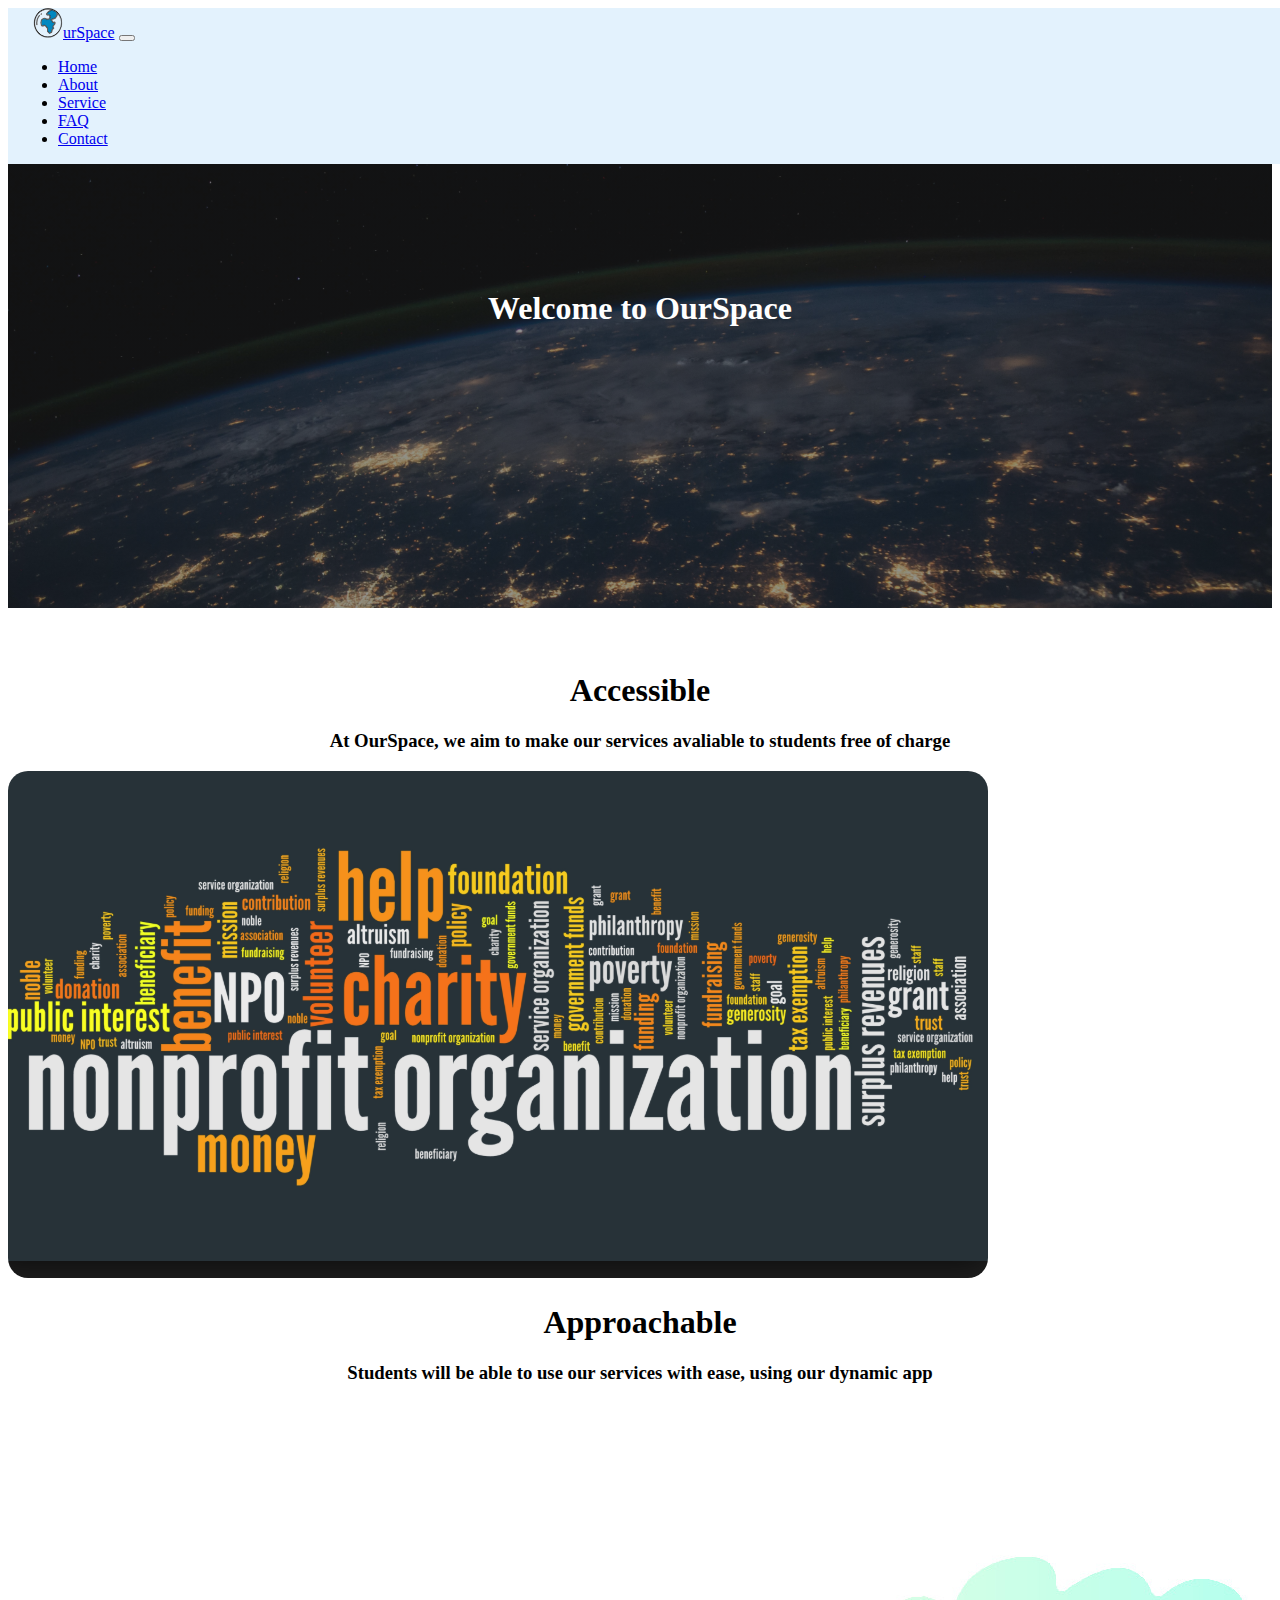
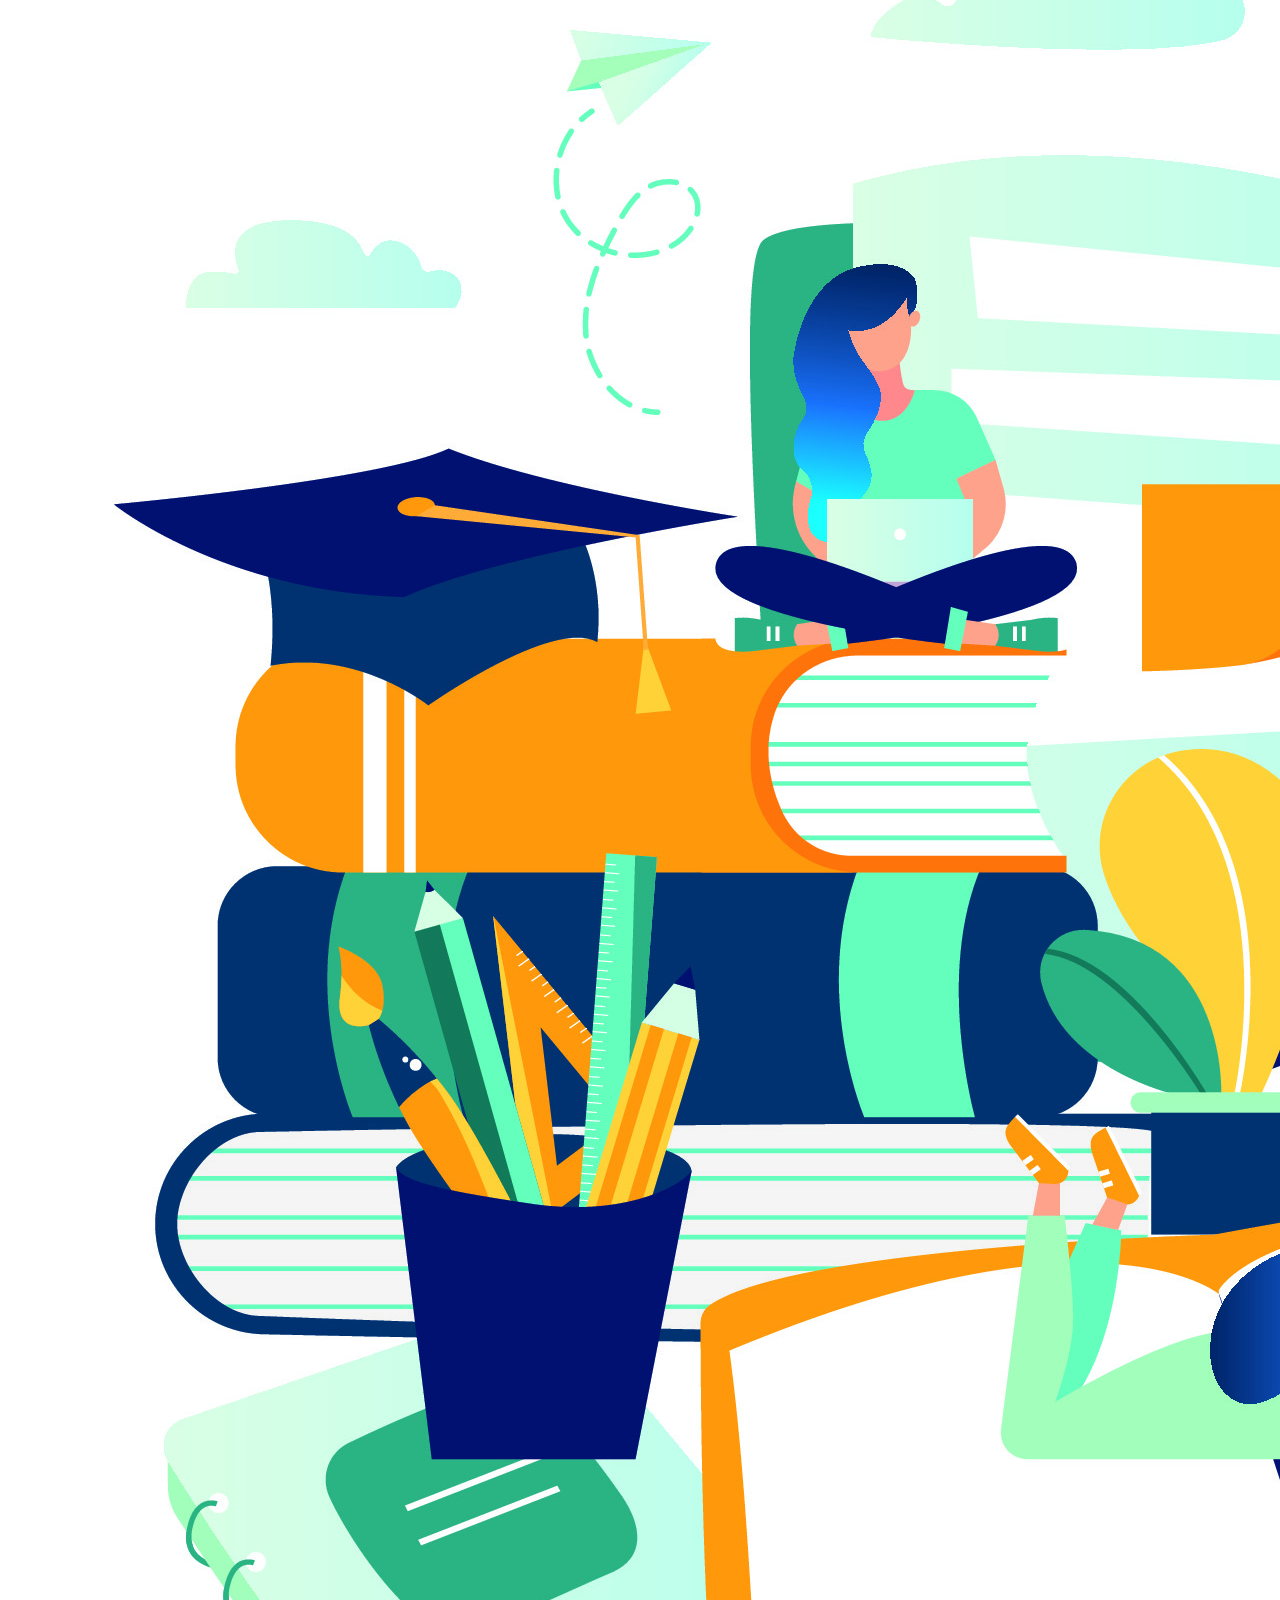
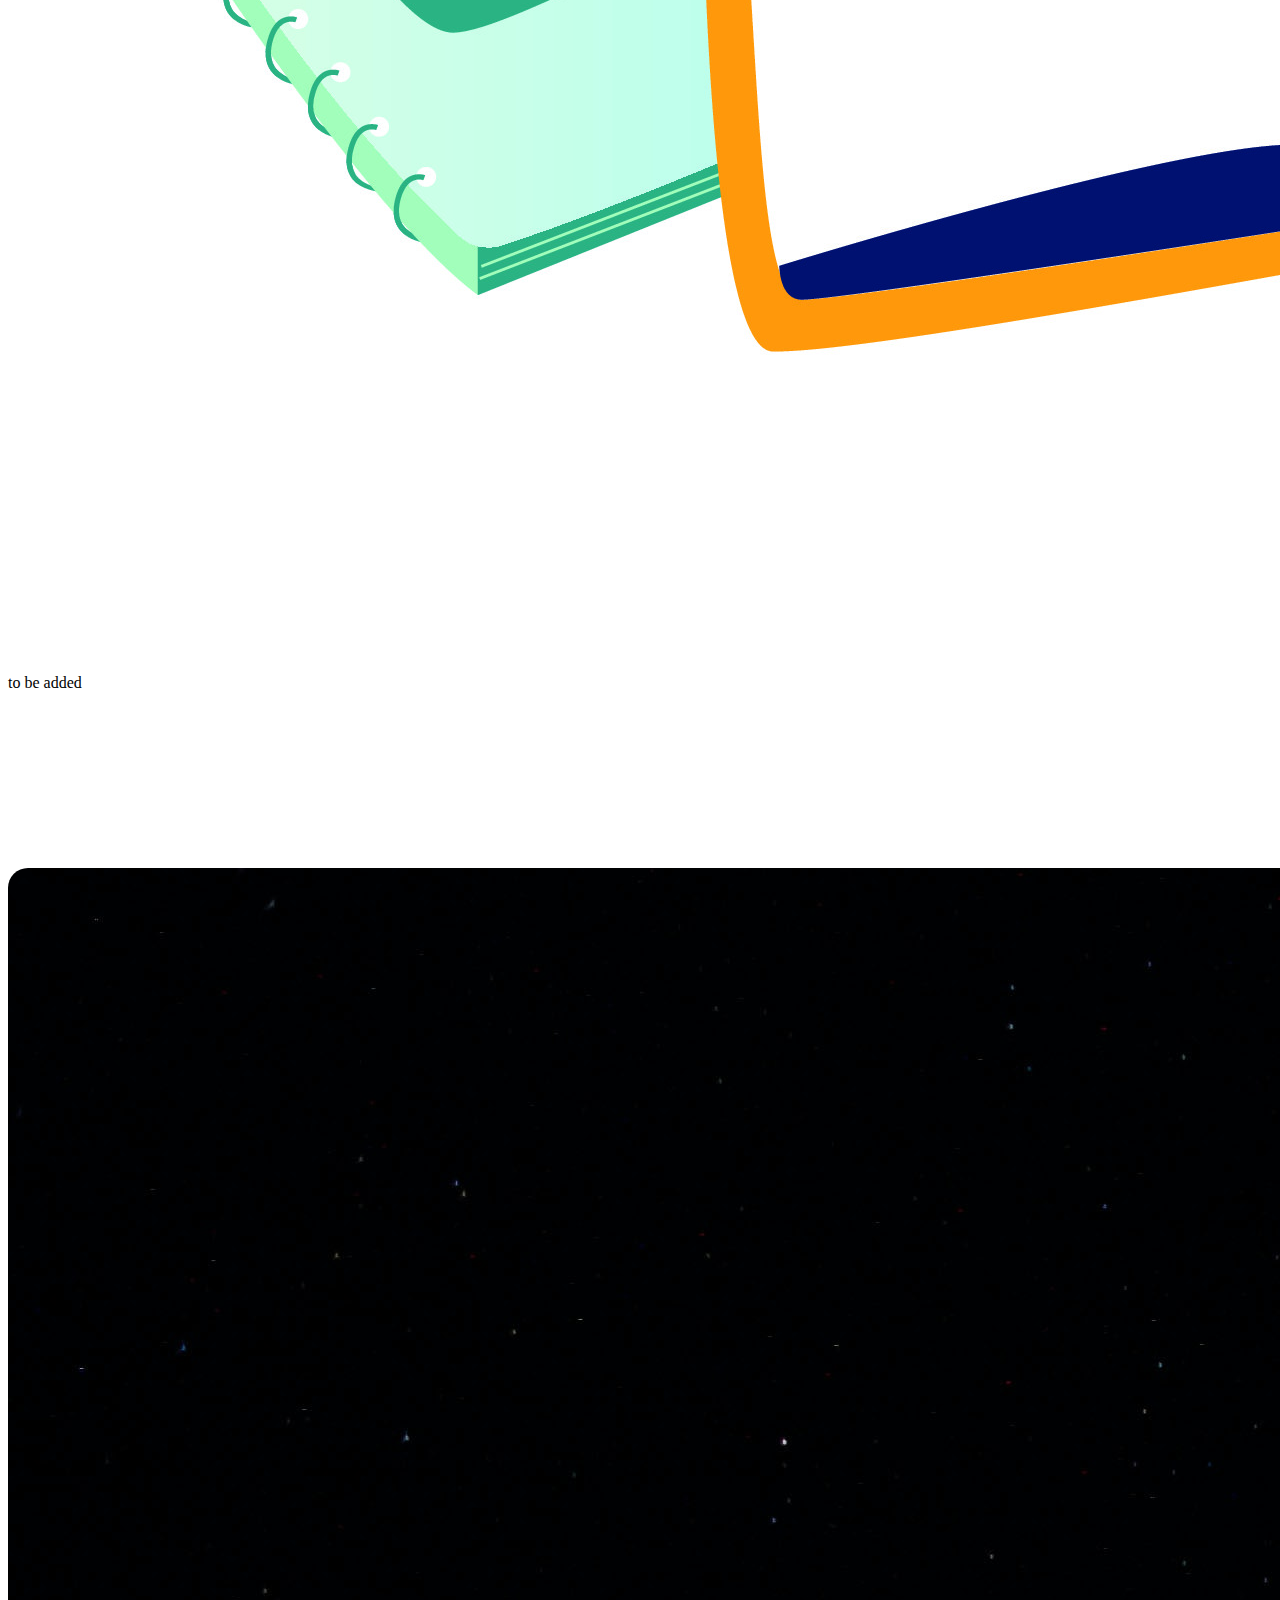
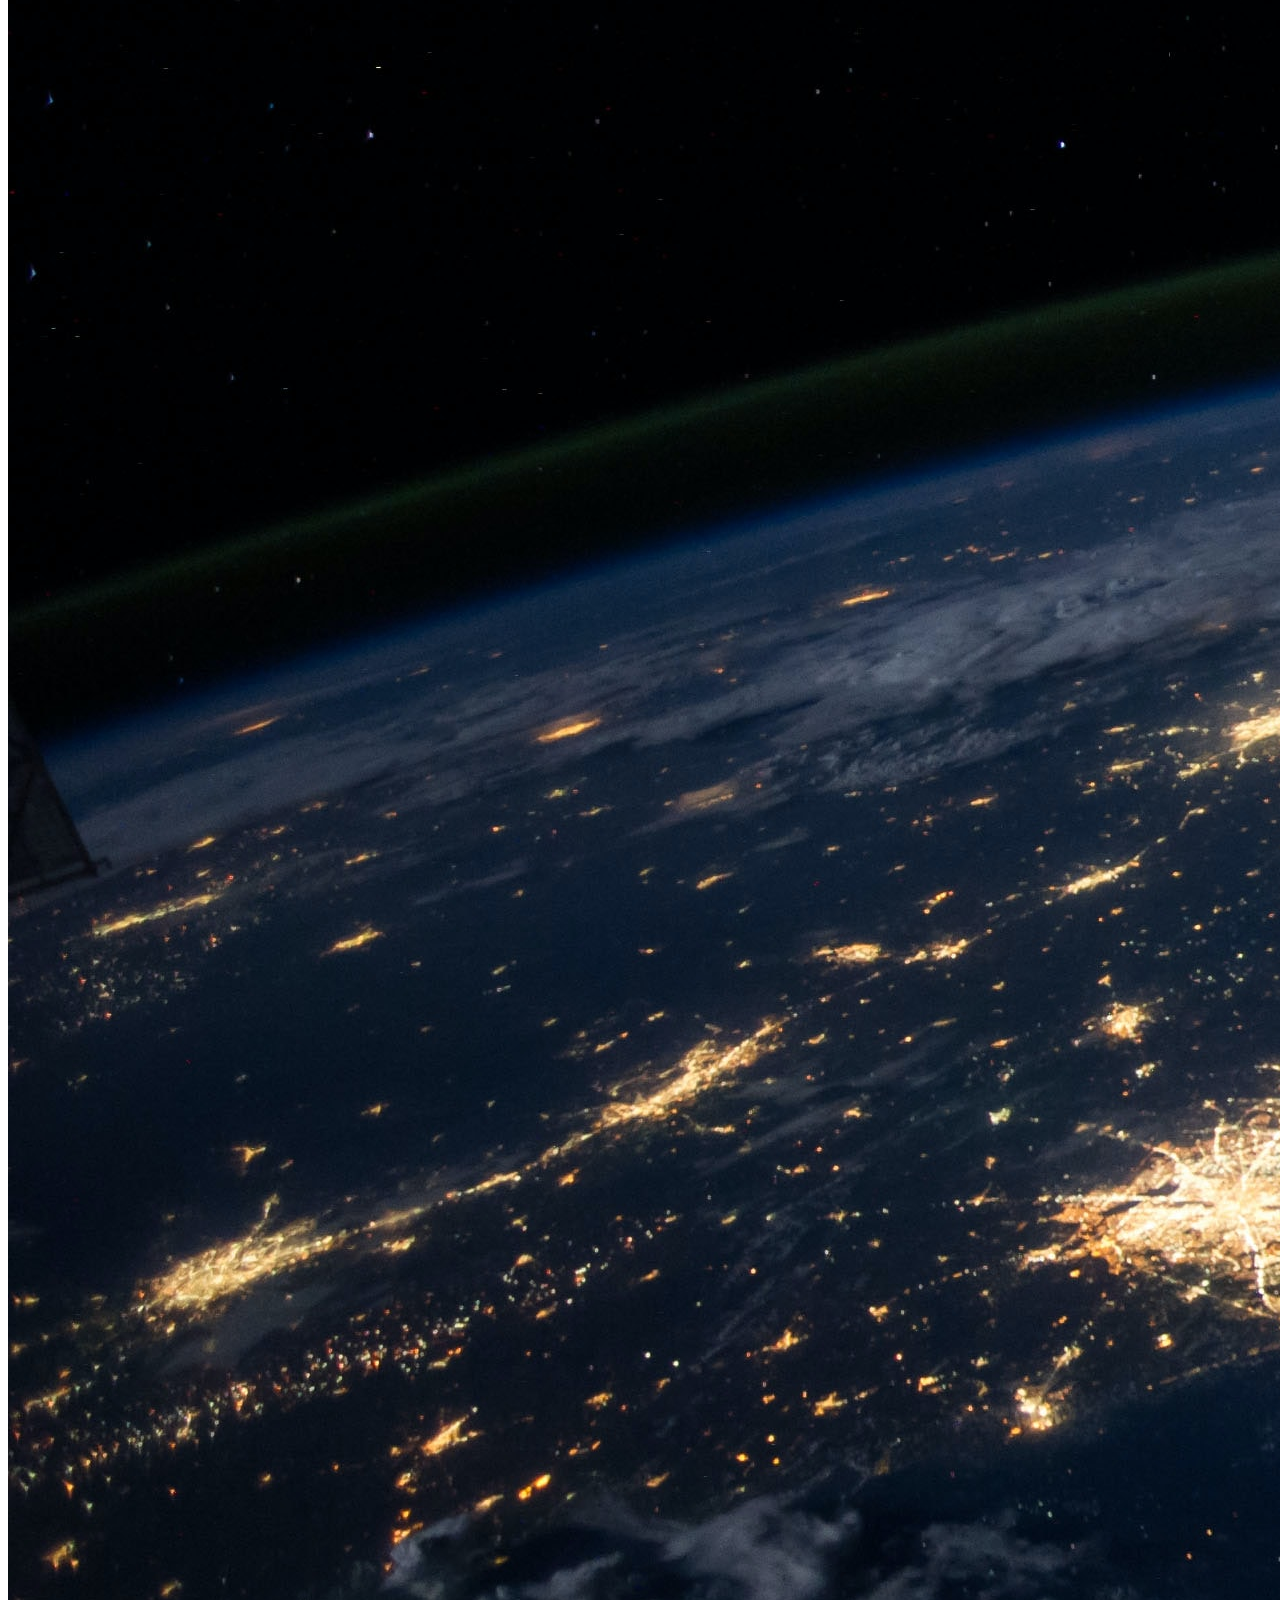
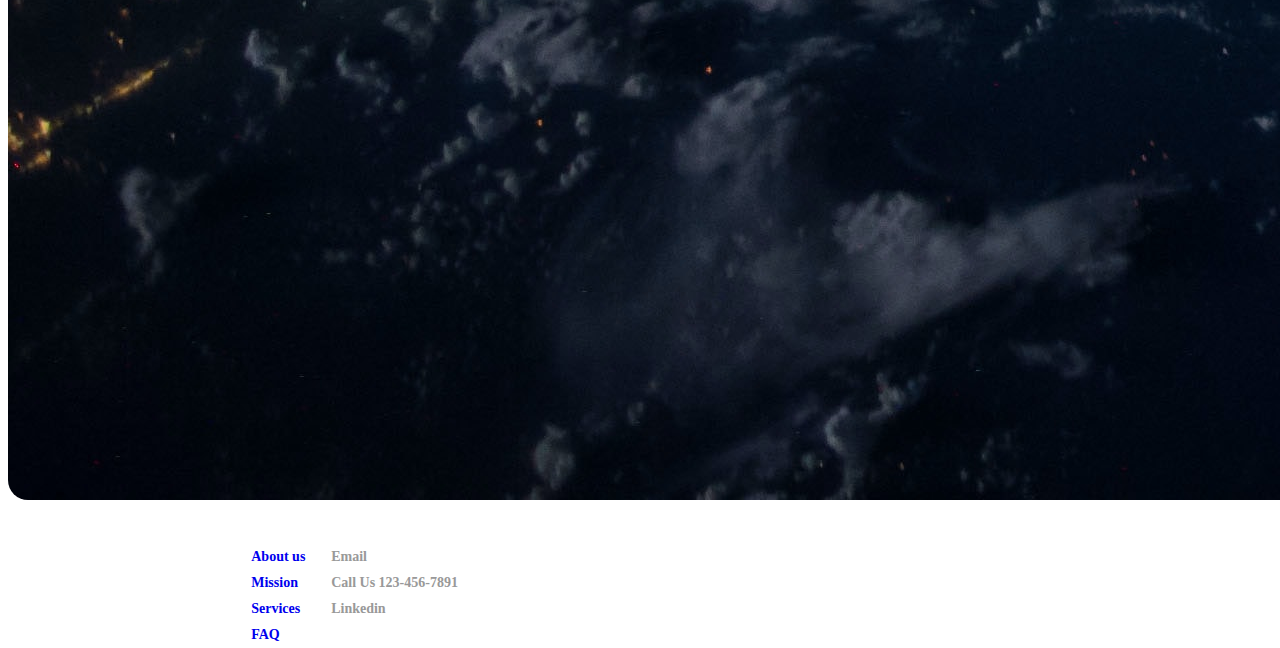
==== index.html @ ae3bbb8b "Logo tests" ====
<!DOCTYPE html>
<html lang="en">
<head>
    <meta charset="UTF-8">
    <meta name="viewport" content="width=device-width, initial-scale=1.0">
    <title>OurSpace</title>  
    <link
    href="https://cdn.jsdelivr.net/npm/bootstrap@5.0.0-beta2/dist/css/bootstrap.min.css"
    rel="stylesheet"
    integrity="sha384-BmbxuPwQa2lc/FVzBcNJ7UAyJxM6wuqIj61tLrc4wSX0szH/Ev+nYRRuWlolflfl"
    crossorigin="anonymous"
/>
<link href="style.css" rel="stylesheet">
<link rel="icon" href="logo.png">

</head>

<body>
<div>
<nav class="navbar navbar-expand-sm navbar-light" style="background-color: #e3f2fd;"> 
    <a href="index.html" class="navbar-brand"><img src="logo.PNG" height=30 width=30 class=ml-10>urSpace</a> <!-- navbar class and navbar-brand are classes in BS--> 

    <button class="navbar-toggler" data-bs-toggle="collapse" data-bs-target="#navbarmenu"> <!-- This button is used when screen size becomes small-->
        <span class="navbar-toggler-icon"></span>
    </button>  

    <div class="collapse navbar-collapse" id="navbarmenu"> <!-- Different parts of the nav bar, put into a div class to make a collapsable menu-->
        <ul class="navbar-nav mr-auto">
            <li class="nav-item"> 
                <a class="nav-link" href="index.html"> Home</a>
            </li>
            <li class="nav-item"> 
                <a class="nav-link" href="about.html"> About</a>
            </li>
            <li class="nav-item"> 
                <a class="nav-link" href="product.html"> Service</a>
            </li>
            <li class="nav-item"> 
                <a class="nav-link" href="FAQ.html"> FAQ</a>
            </li>
            <li class="nav-item"> 
                <a class="nav-link" href="contact.html"> Contact</a>
            </li>
        </ul>
    </div>

</nav>
 
<section class="hero">
    <div class="container-fluid">
        <div class="row">
            <div class="col-xs-12 p-5 text-center center">
                <h1>Welcome to OurSpace</h1>
                <h3></h3>
            </div>
        </div>
    </div>
</section>


<!--
<div class=container>
    <div class="row center logoMain">
        <img src="Globe.png" alt="logo of globe" class="img-fluid">
    </div>
</div>
-->
<div class="container">
    <div class="row mt-4">
        <div class="col-md-6 order-md-2">
            <h1 class="text-center"><strong>Accessible</strong></h1>
            <h3 class="text-center">At OurSpace, we aim to make our services avaliable to students free of charge  </h3>
        </div>
        <div class="col-md-6 order-md-1">
            <img src="non-profit.png" class="img-fluid roundedBorder">
        </div>
    </div>

    <div class="row mt-4">
        <div class="col-md-6 order-md-1">
                <h1 class=text-center><strong>Approachable</strong></h1>
                <h3 class=text-center>Students will be able to use our services with ease, using our dynamic app</h3>
        </div>
            <div class="col-md-6 order-md-2">
                <img src="about.jpg" class="img-fluid roundedBorder">
        </div>
    </div>

    <div class="row mt-4">
        <div class="col-md-6 order-md-2">
            <p class="centerText"> to be added</p>
        </div>
        <div class="col-md-6 order-md-1">
                <img src="Background.jpg" class="img-fluid roundedBorder">
        </div>
    </div>
    
    </div>
    

<script
src="https://cdn.jsdelivr.net/npm/bootstrap@5.0.0-beta2/dist/js/bootstrap.bundle.min.js"
integrity="sha384-b5kHyXgcpbZJO/tY9Ul7kGkf1S0CWuKcCD38l8YkeH8z8QjE0GmW1gYU5S9FOnJ0"
crossorigin="anonymous"
></script> 

<div class="footer">

<div class="container">
    <div class="row mt-4"> 
        <div class="col">
            
            <h1 class="mt-4" style="font-size:100%;" >OurSpace</h1>
            <br>
             <h1> For Students By Students</h1>

        </div>

        <div class="col">
            <h1>Company</h1>
            <ul class="footLink">
                <li><a href="about.html"> About us</a></li>
                <li><a href="about.html"> Mission</a></li>
                <li><a href="product.html"> Services</a></li>
                <li class="mb-2"><a href="FAQ.html"> FAQ</a></li>
            </ul>
        </div>
        <div class="col">
            <h1>Contact</h1>
            <ul>
                <li>Email</li>
                <li>Call Us 123-456-7891</li>
                <li>Linkedin</li>
            </ul>
        </div>


    </div>

</div>

</div>
</div>
</body>


</html>
---- style.css ----
.box{
    border:10px solid black;
}

.ml-10{
    margin-left:25px;
}

.navbar{
    position:fixed;
    width:100%;
    z-index:1;
}

#navbarmenu {
    padding-left: 10px;
}

.hero {
    color: white;  
    width: 100%;
    height: 600px;
    background: linear-gradient(rgba(36, 36, 36, 0.5), rgba(36, 36, 36, 0.5)),
        url("Background.jpg");
    background-repeat: no-repeat;
    background-position: center;
    background-size: cover;
    background-attachment: fixed;
    margin-bottom: 4rem;
    display: flex;
    justify-content: center;
    align-items: center;
}

.center{
    display: block;
    margin-left: auto;
    margin-right: auto;
    
}

.text-center {
    text-align:center
    
}

.logoMain {
    width: 30%;
}

.imageSize{
    width:50%;
}

.centerText {
    padding-top:10rem;
    padding-bottom:10rem;
}

.roundedBorder {
    border-radius: 20px;
}

/* Beginning of footer code */
.footer { /* Reference link for footer code (CSS & HTML: https://codepen.io/hari2609/pen/MWYVeGm */
    position: relative;
    width: 100%;
    background-color: rgb(69, 69, 85);    
    height: 20%;
}

.footer .col {
    float: left;
    box-sizing: border-box;
    -webkit-box-sizing: border-box;
    -moz-box-sizing: border-box;
    padding: 0px, 20px, 20px, 20px;
}

.footer .col h1 {
    margin-top: 15px;
    padding: 0;
    font-family: inherit;
    font-size: 12px;
    line-height: 17px;
    padding: 0px, 20px, 20px, 20px;
    color: white;
    font-weight: normal;
    text-transform: uppercase;
    letter-spacing:.25em;
}

.footer .col ul {
    list-style-type: none;
    margin: 0;
    padding: 0;
    display: inline-block;
    text-align: left;
}

.footer .col ul li {
    color: #999999;
    font-size: 14px;
    font-family: inherit;
    font-weight: bold;
    padding: 5px 0px 5px 0px;
    cursor: pointer;
    transition: .2s;
    -webkit-transition: .2s;
    -moz-transition: .2s;
}

.bottomMargin {
    margin-bottom: 15px
}

.footer .col ul li:hover {
    color: #ffffff;
    transition: .1s;
    -webkit-transition: .1s;
    -moz-transition: .1s;
} 
/* End of footer code */

/* About Section */

/* our Mission Section */
.mission {
    color:white;
    width: 100%;
    height: 600px;
    background: linear-gradient(rgba(36, 36, 36, .7), rgba(36, 36, 36, .75)),
        url("mission.jpg");
    /*display:flex;
    justify-content: center;
    align-items:center;*/

}

.text-pad{
    padding-top:225px;
  
}

.nav-pad{
    padding-top:50px;
}

.text {
    font-size: 20px;
}


.portrait{
    position:relative;
    display:block;
    width: 300px;
    height:300px;
    border-radius: 50%;
    transition: .5s ease;
    margin-left:auto;
    margin-right:auto;
}

  .img-container{
    position:relative;
    display:inline-block;
    margin-left:25px;

  }
  .img-container img{
    display:block;
}
   .img-container .overlay{
    position:absolute;
    border-radius: 50%;
    top:0;
    left:0;
    width:100%;
    height:100%;
    background:rgb(0,170,170);
    opacity:0;
    transition:opacity 500ms ease-in-out;
    margin-left:auto;
    margin-right:auto;
  }
  .img-container:hover .overlay{
    opacity:.8;
  }
  .overlay span{
    position:absolute;
    top:50%;
    left:50%;
    transform:translate(-50%,-50%);
    color:#fff;
  }


.servicesHeader {
    width: auto;
    height: auto;
    padding-top: 11px;
    text-align: center;
    font-family: EuclidCircular,sans-serif;
    font-weight: 600;
    text-transform: uppercase;
    color: #ddd;
    font-size: 75px;
}

.title {
    font-family: EuclidCircular, sans-serif;
    text-transform: uppercase;
    font-size: 30px;
    font-weight: 550;
    display: block;
    text-align: center;
    color:dimgray;
    padding-top:100px;
}

.servicesText {
    text-align: center;
    font-size: 20px;
    font-family: EuclidCircular, sans-serif;
    max-width: 600px;
    margin: 0 auto 15px;
    width: 60%;
    padding: 10px;
}

.footLink li a{
    text-decoration:none;

}

.centerTextHorizontal {
    text-align: center;
}

.servicesImage {
    width:200px;
    height:auto;
    border-radius:10%;
    
}

.servicesImageSizing {
    width: 550px;
    height: auto;
}

.faq-image{
    height:auto;
    width:400px;
    margin-left: auto;
    margin-right: auto;
}

.servicesImageLarge {
    width:100%;
    height: auto;
    margin-left:auto;
    margin-right:auto;
    display: block;
}

.servicesPaddingTop {
    padding-top: 75px;
}

.contact{
    background: -webkit-linear-gradient(left, #9ebbdf, #7cc5da);
}
.contact-form{
    background: #fff;
    margin-top: 10%;
    margin-bottom: 5%;
    width: 70%;
}
.contact-form .form-control{
    border-radius:1rem;
}
.contact-image{
    text-align: center;
}
.contact-image img{
    border-radius: 6rem;
    width: 11%;
    margin-top: -3%;
    transform: rotate(29deg);
}
.contact-form form{
    padding: 14%;
}
.contact-form form .row{
    margin-bottom: -7%;
}
.contact-form h3{
    margin-bottom: 8%;
    margin-top: -10%;
    text-align: center;
    color: #0062cc;
}
.contact-form .btnContact {
    width: 50%;
    border: none;
    border-radius: 1rem;
    padding: 1.5%;
    background: #dc3545;
    font-weight: 600;
    color: #fff;
    cursor: pointer;
    text-align: left
}

.btnContactSubmit {
    width: 50%;
    border-radius: 1rem;
    padding: 1.5%;
    color: #fff;
    background-color: #0062cc;
    border: none;
    cursor: pointer;
    text-align: left;
}

h2 {
    font-family: Arial, Verdana;
    font-weight: 800;
    font-size: 2.5rem;
    color: #091f2f;
    text-transform: uppercase;
    text-align: left;
}

.accordion-section .panel-default > .panel-heading {
    border: 0;
    background: #f4f4f4;
    padding: 0;
}

.accordion-section .panel-default .panel-title a {
    display: block;
    font-style: italic;
    font-size: 1.5rem;
}

.accordion-section .panel-default .panel-title a:after {
    font-family: 'FontAwesome';
    font-style: normal;
    font-size: 3rem;
    content: "\f106";
    color: #1f7de2;
    float: right;
    margin-top: -12px;
}

.accordion-section .panel-default .panel-title a.collapsed:after {
    content: "\f107";
}

.accordion-section .panel-default .panel-body {
    font-size: 1.2rem;
}

.arrow{
    padding-top:30px;
    width:5%;
    height:5%;
}

.hover-text{
    display:inline-block;
    font-size: 12px;
    font-family:sans-serif;
}
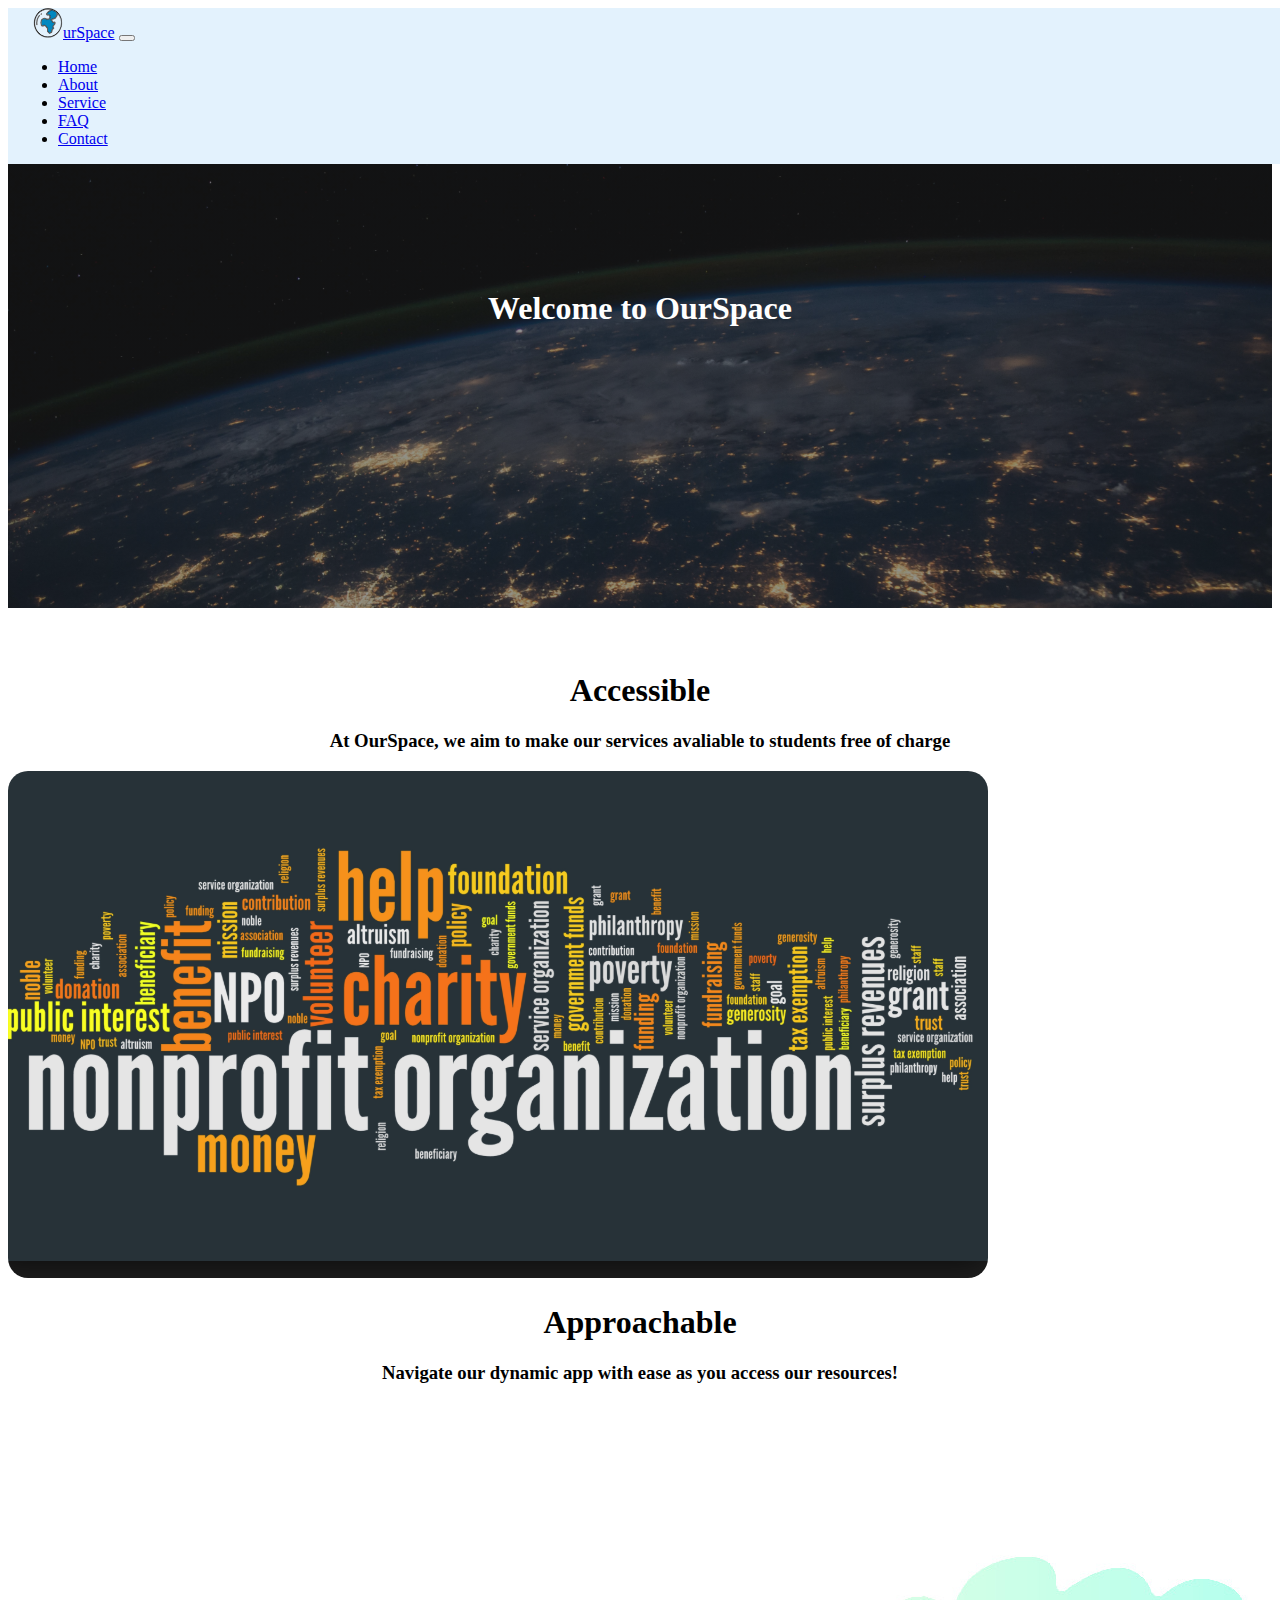
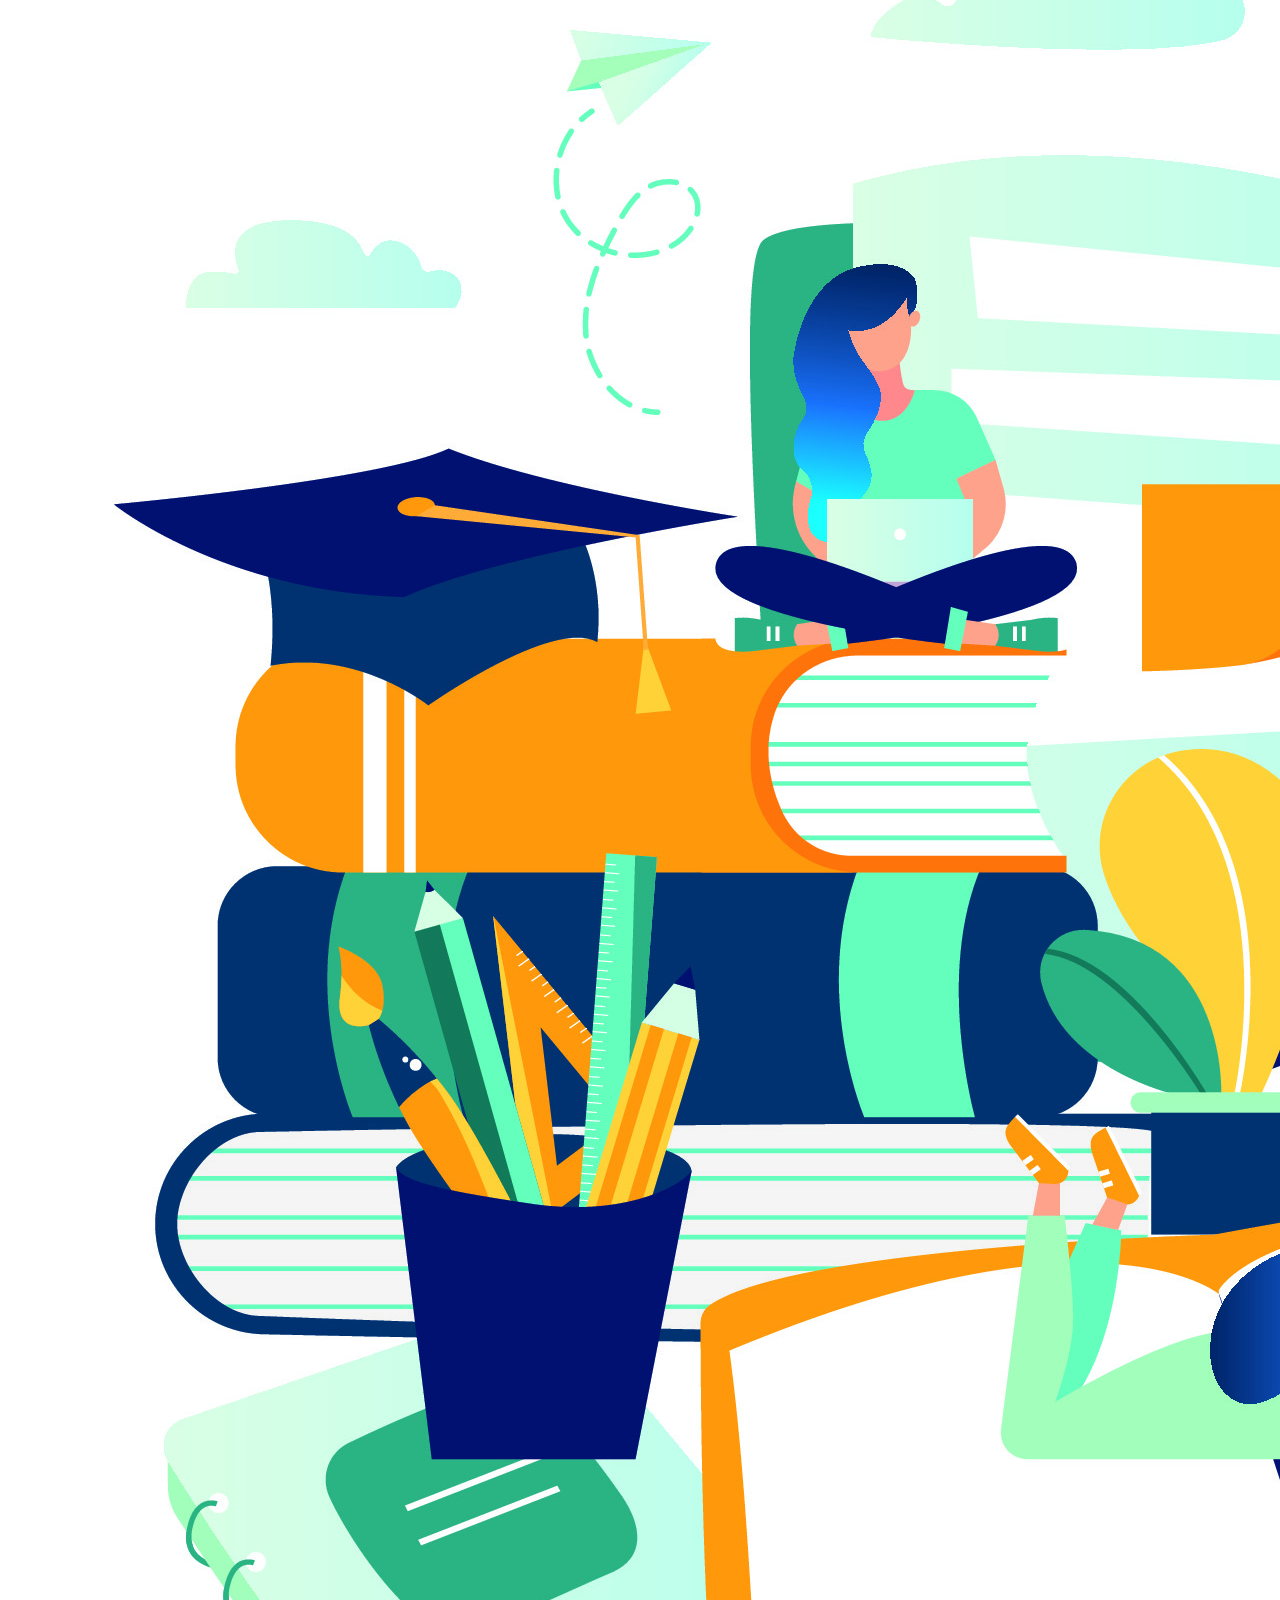
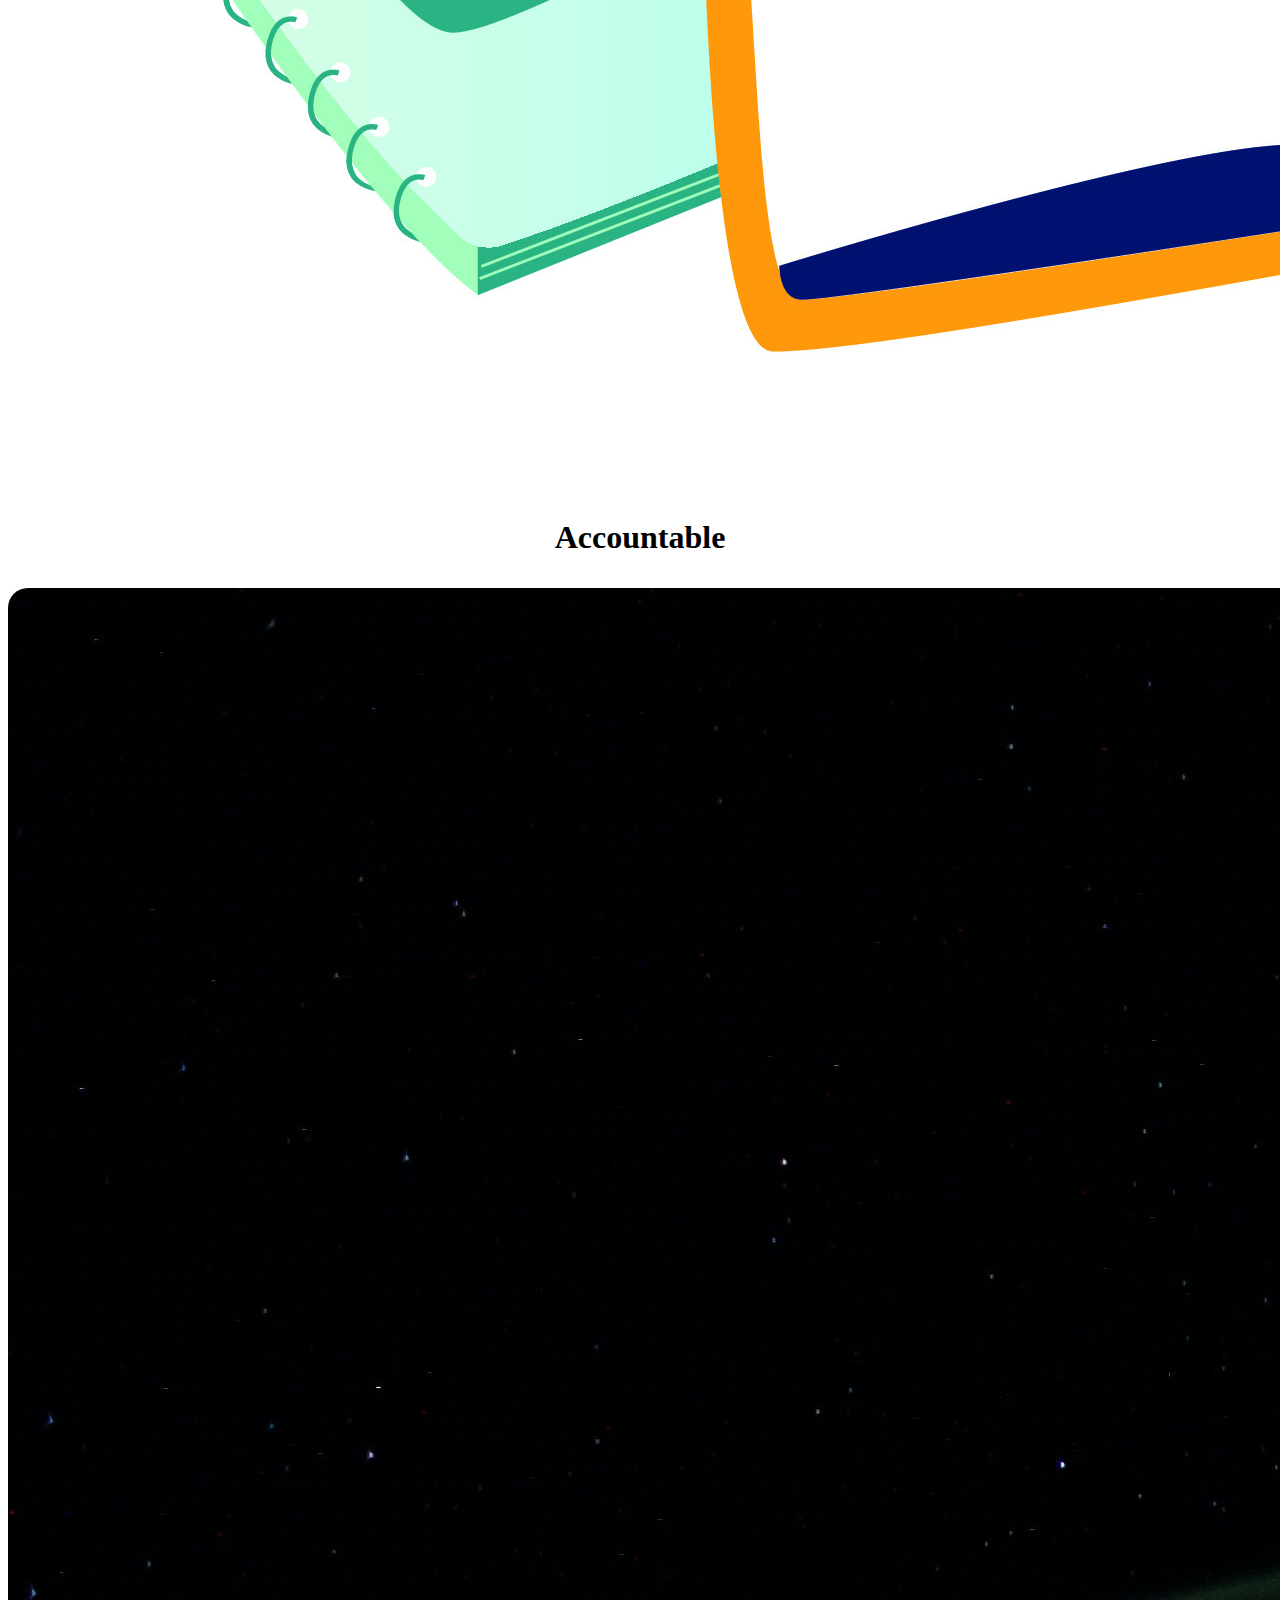
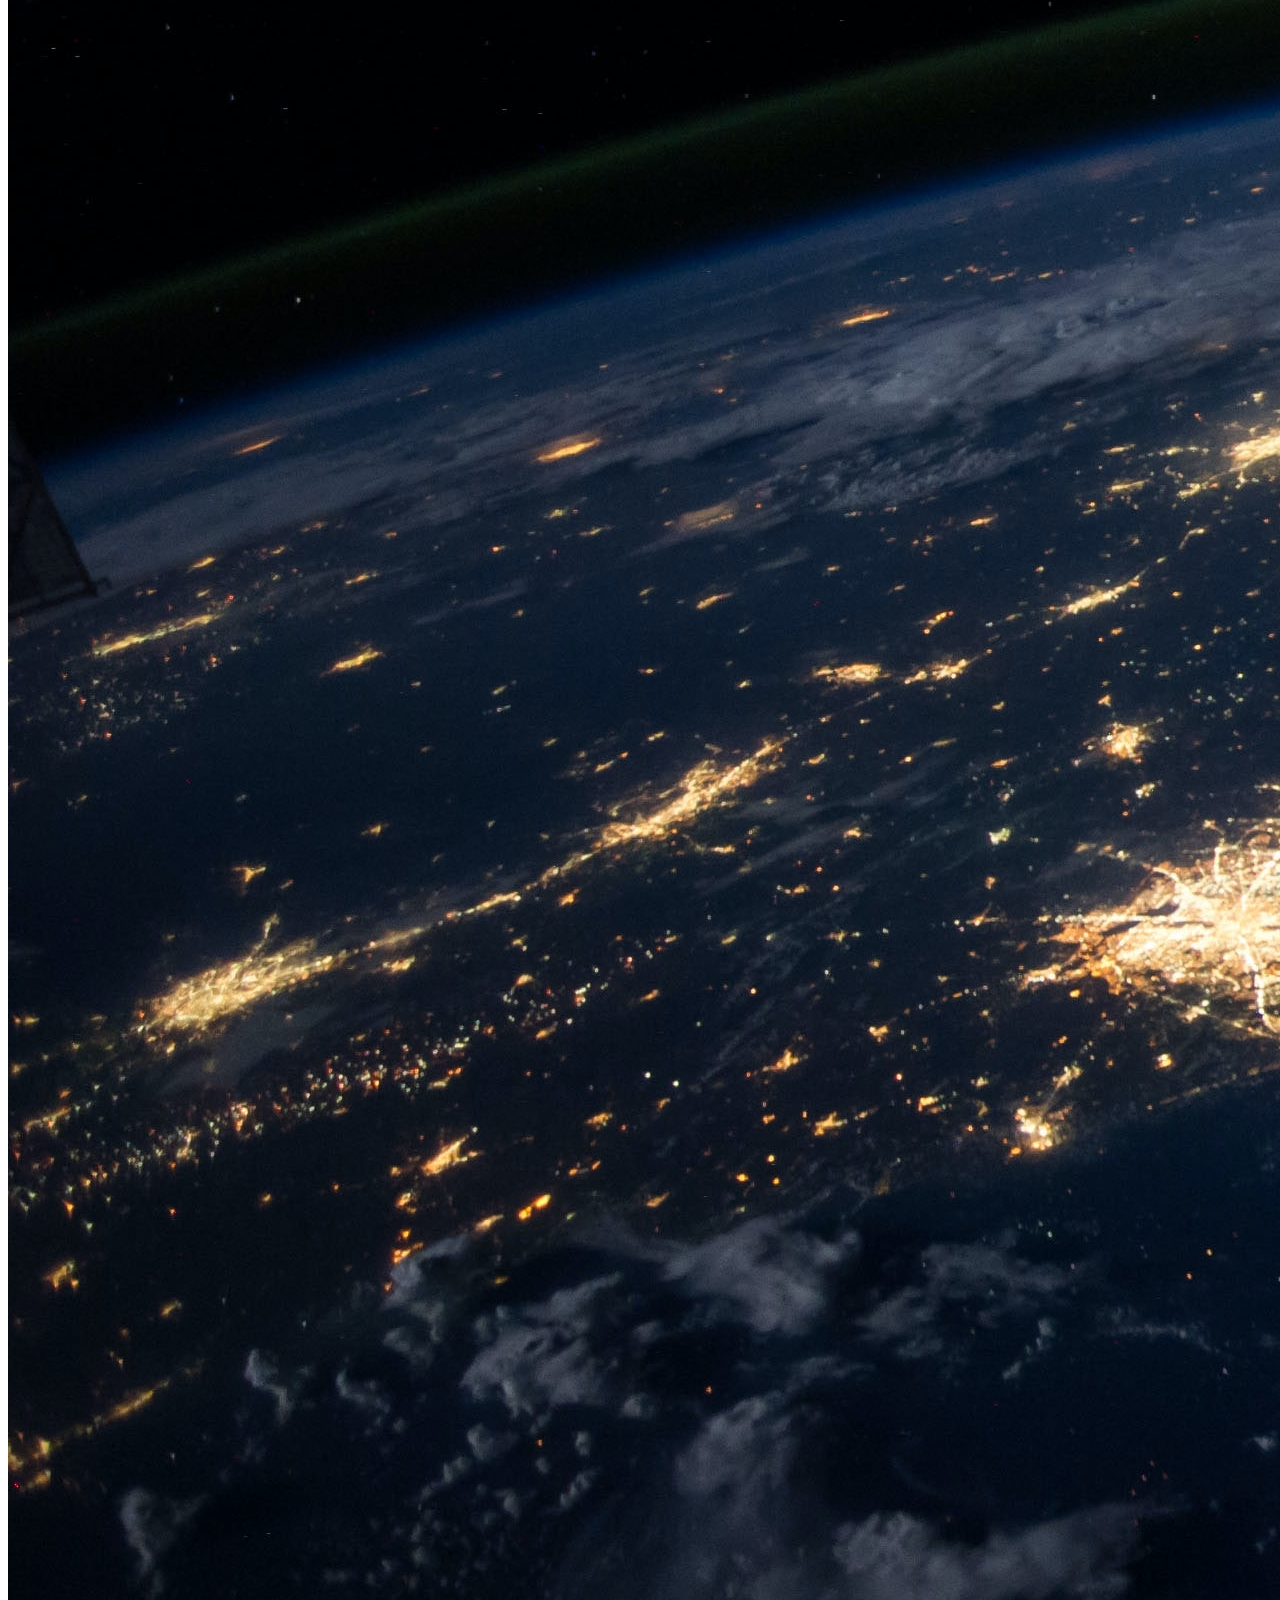
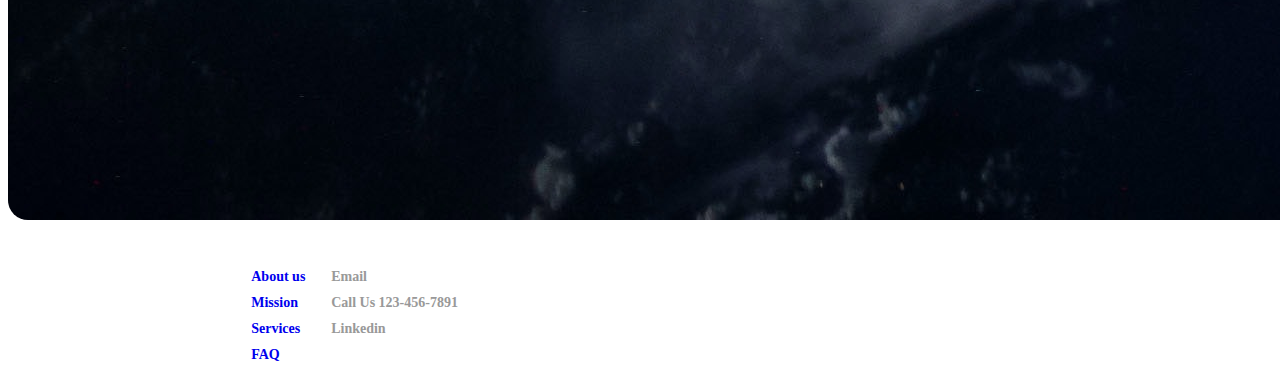
==== commit 6bb93b79: "." ====
--- a/index.html
+++ b/index.html
@@ -11,7 +11,7 @@
     crossorigin="anonymous"
 />
 <link href="style.css" rel="stylesheet">
-<link rel="icon" href="logo.png">
+<link rel="icon" href="logo.PNG">
 
 </head>
 
@@ -79,7 +79,7 @@
     <div class="row mt-4">
         <div class="col-md-6 order-md-1">
                 <h1 class=text-center><strong>Approachable</strong></h1>
-                <h3 class=text-center>Students will be able to use our services with ease, using our dynamic app</h3>
+                <h3 class=text-center>Navigate our dynamic app with ease as you access our resources!</h3>
         </div>
             <div class="col-md-6 order-md-2">
                 <img src="about.jpg" class="img-fluid roundedBorder">
@@ -88,7 +88,8 @@
 
     <div class="row mt-4">
         <div class="col-md-6 order-md-2">
-            <p class="centerText"> to be added</p>
+            <h1 class="text-center"><strong>Accountable</strong></p>
+            <h3 class="text-center"> </h3>
         </div>
         <div class="col-md-6 order-md-1">
                 <img src="Background.jpg" class="img-fluid roundedBorder">
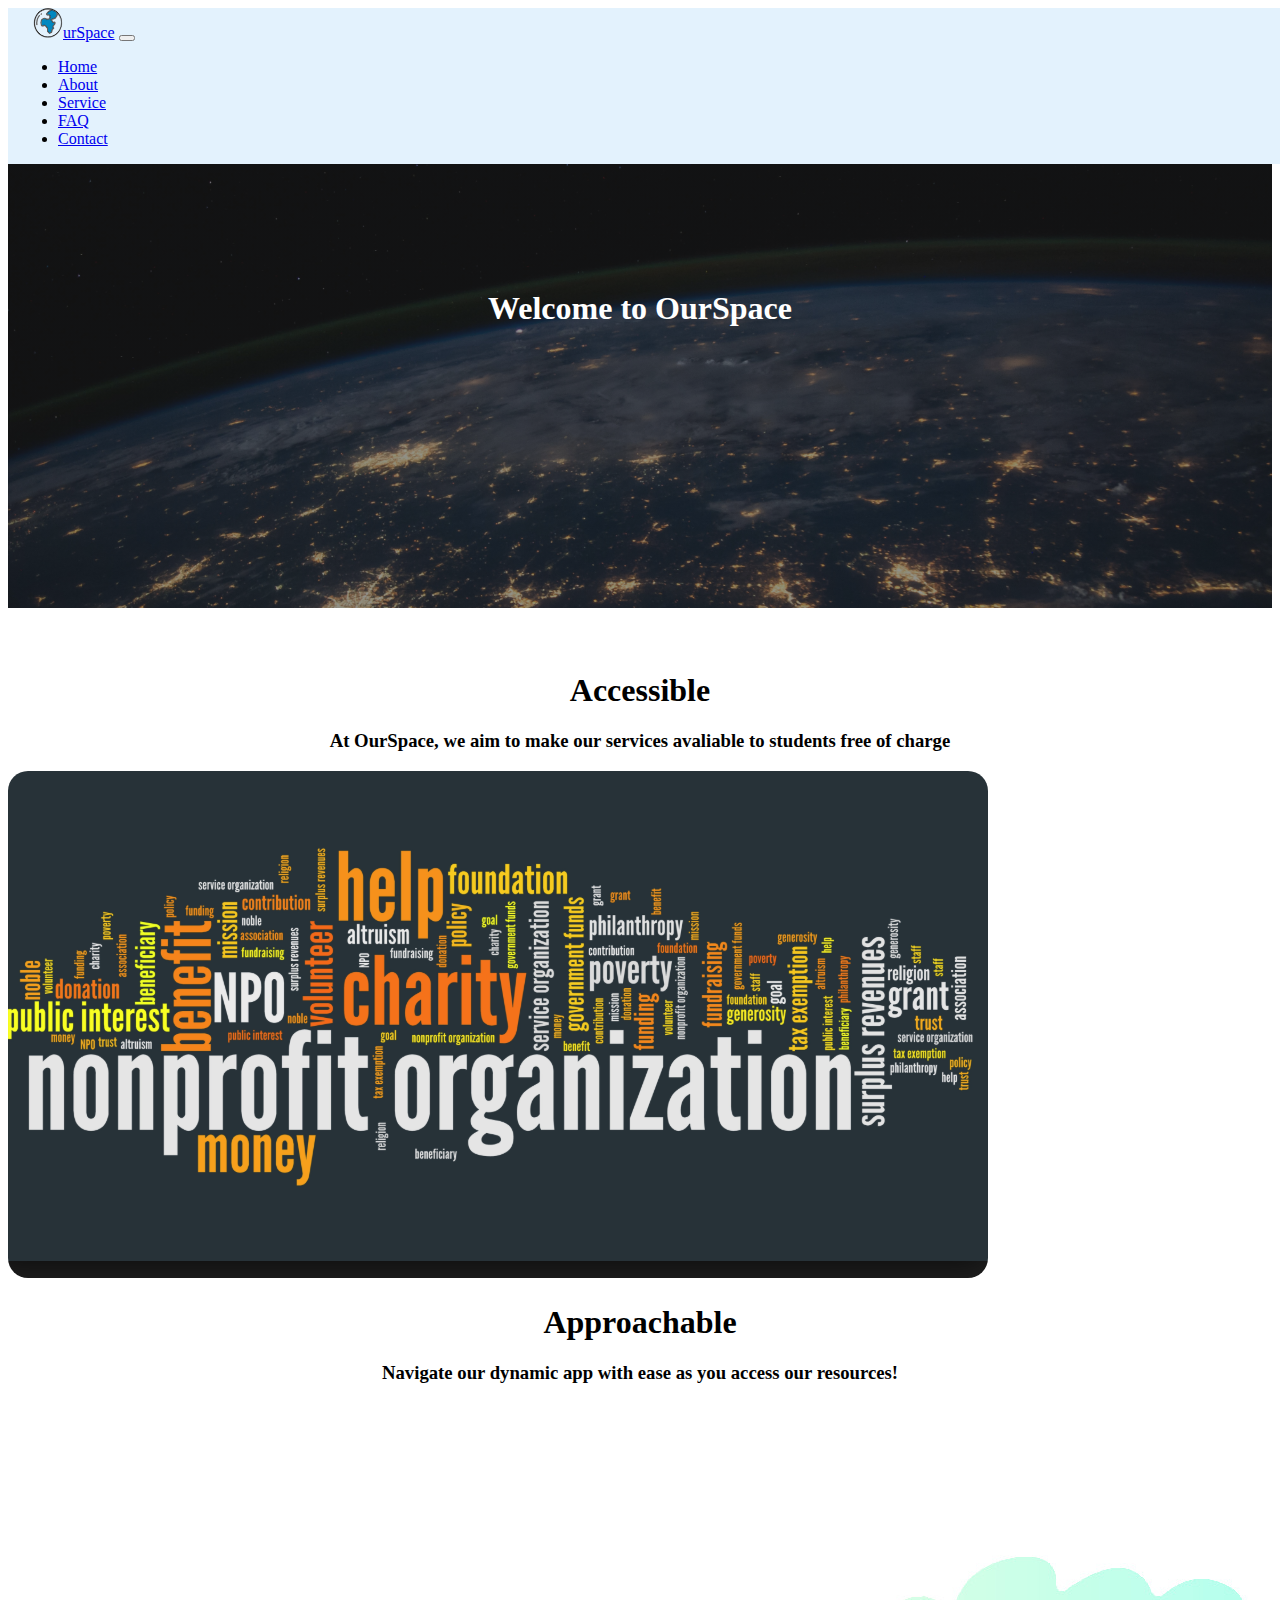
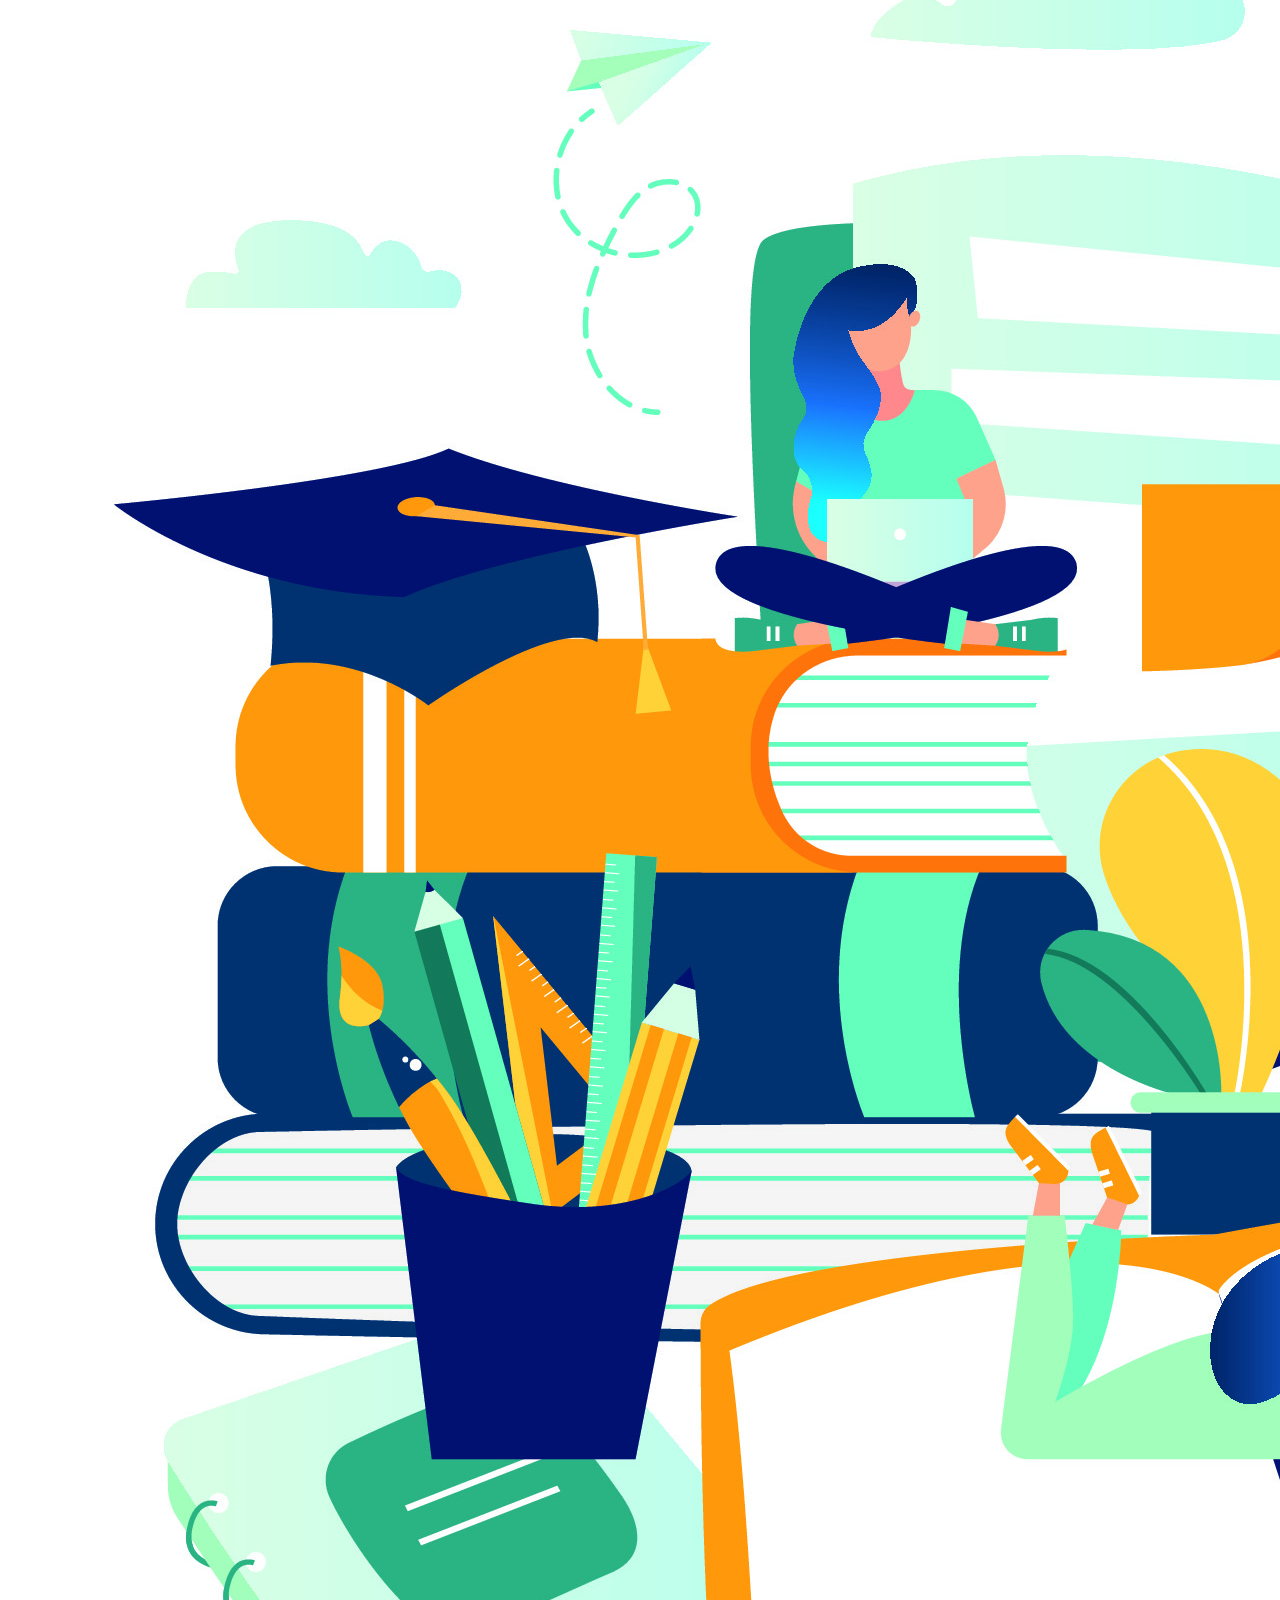
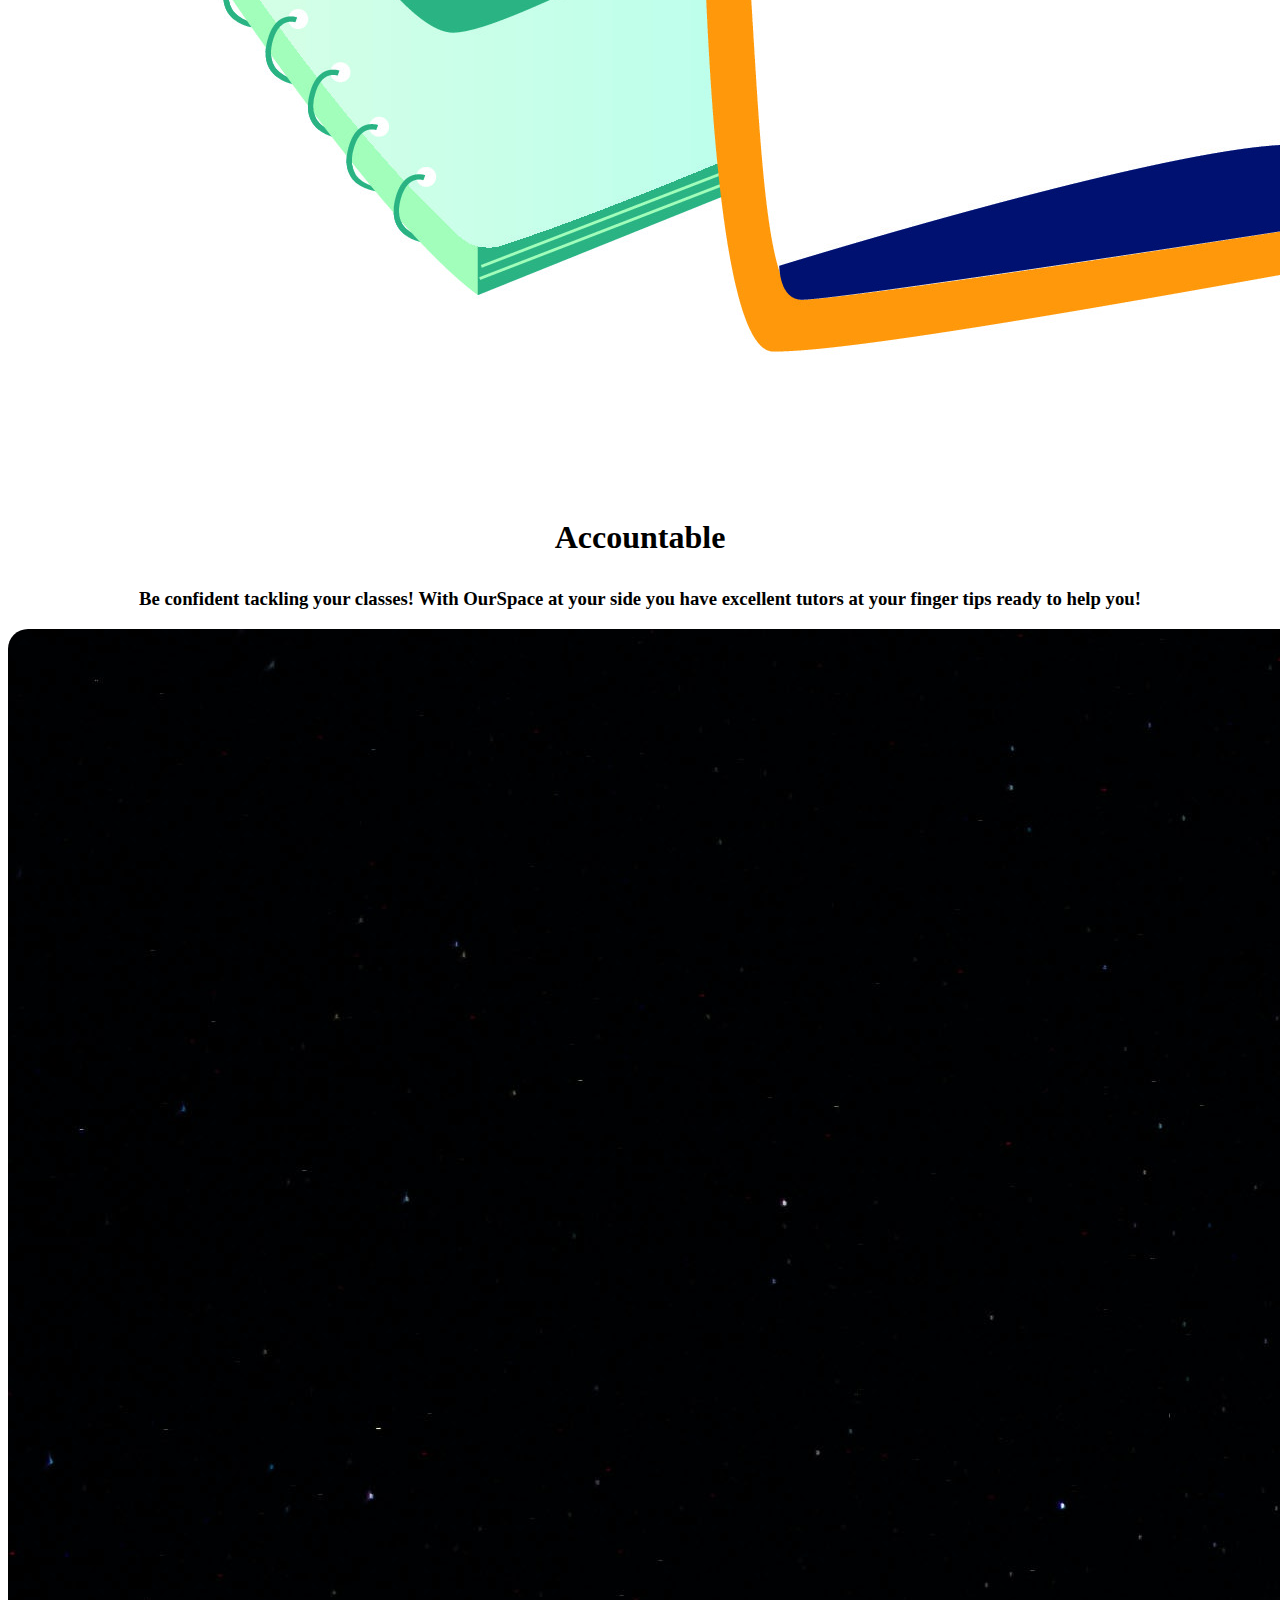
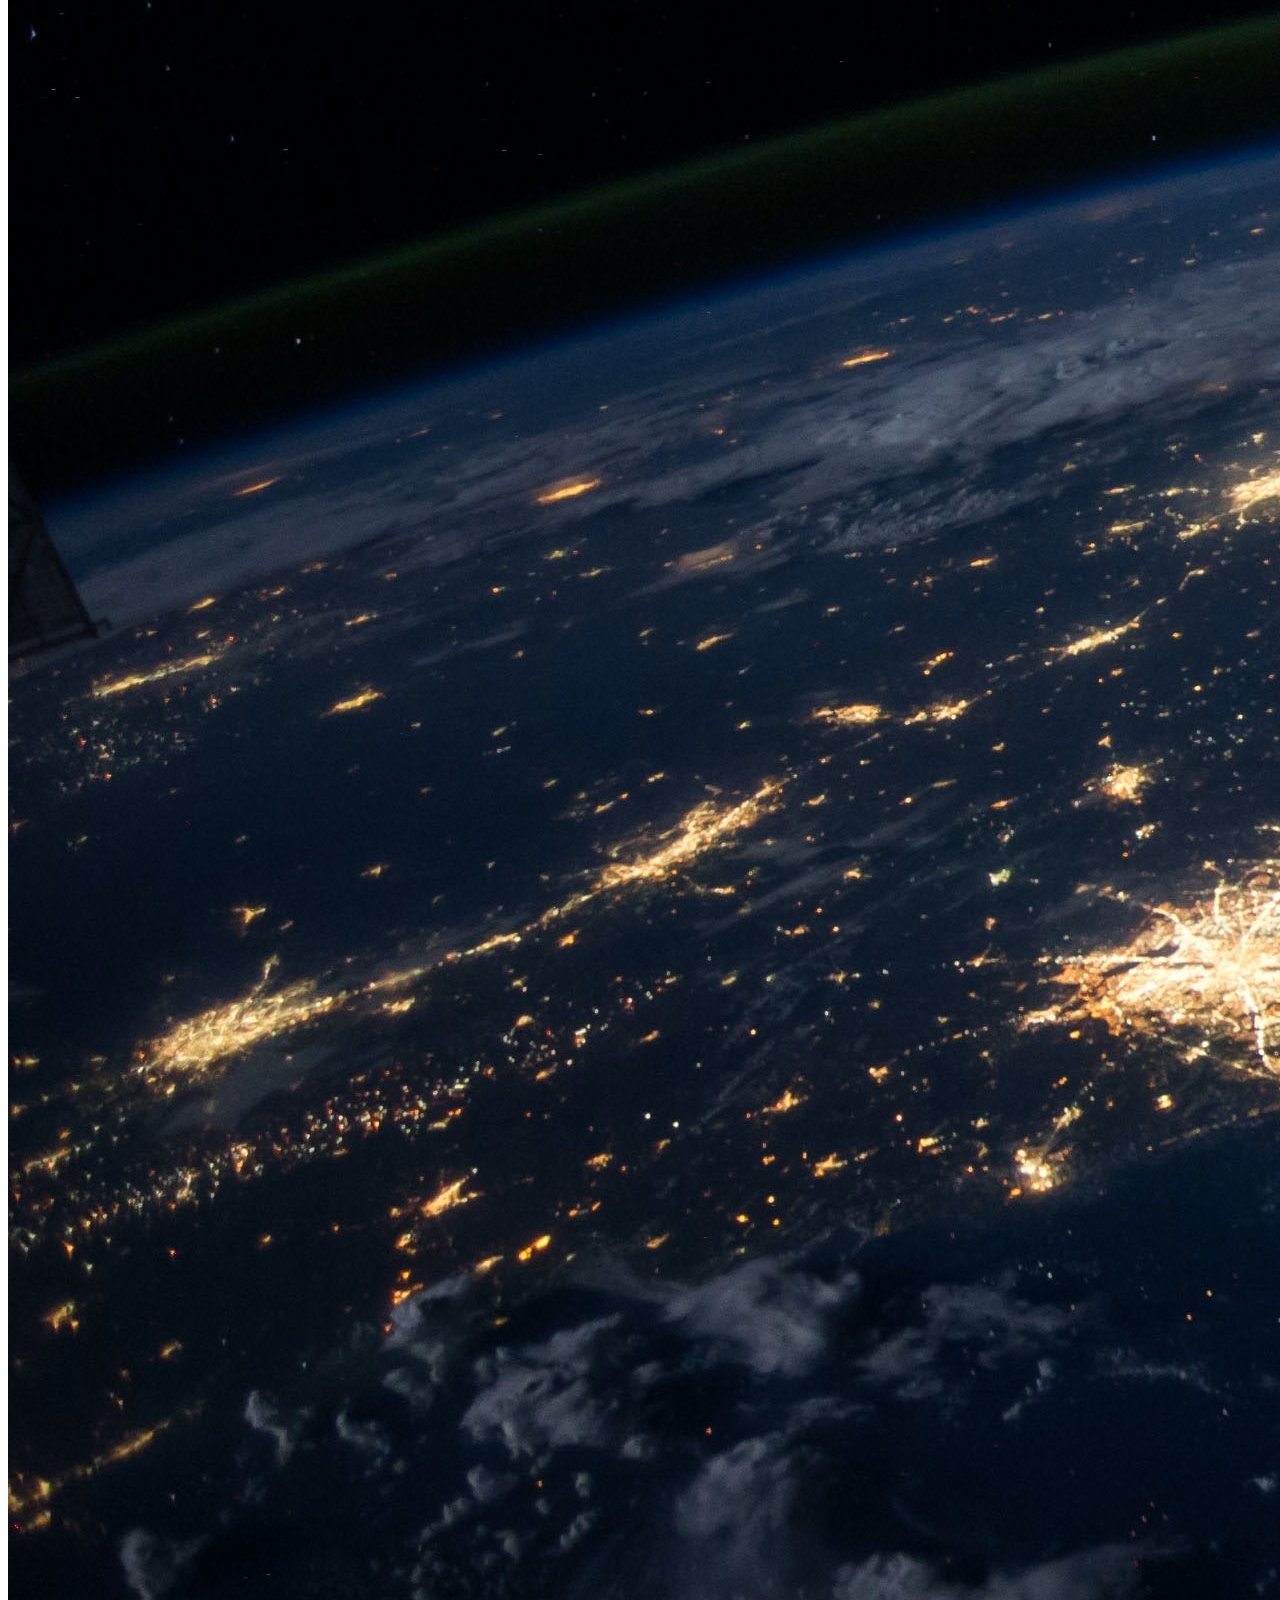
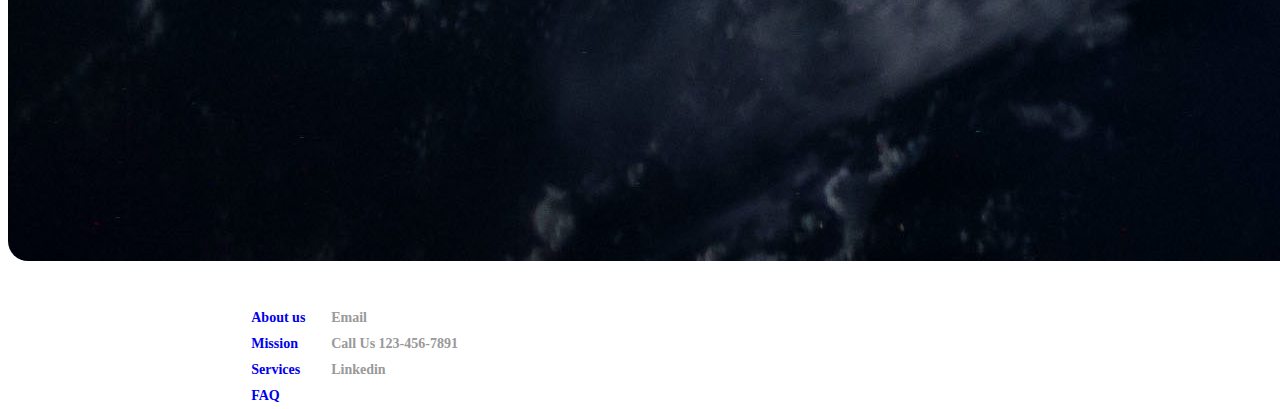
==== commit e1bd425d: "." ====
--- a/index.html
+++ b/index.html
@@ -89,7 +89,7 @@
     <div class="row mt-4">
         <div class="col-md-6 order-md-2">
             <h1 class="text-center"><strong>Accountable</strong></p>
-            <h3 class="text-center"> </h3>
+            <h3 class="text-center">Be confident tackling your classes! With OurSpace at your side you have excellent tutors at your finger tips ready to help you!</h3>
         </div>
         <div class="col-md-6 order-md-1">
                 <img src="Background.jpg" class="img-fluid roundedBorder">
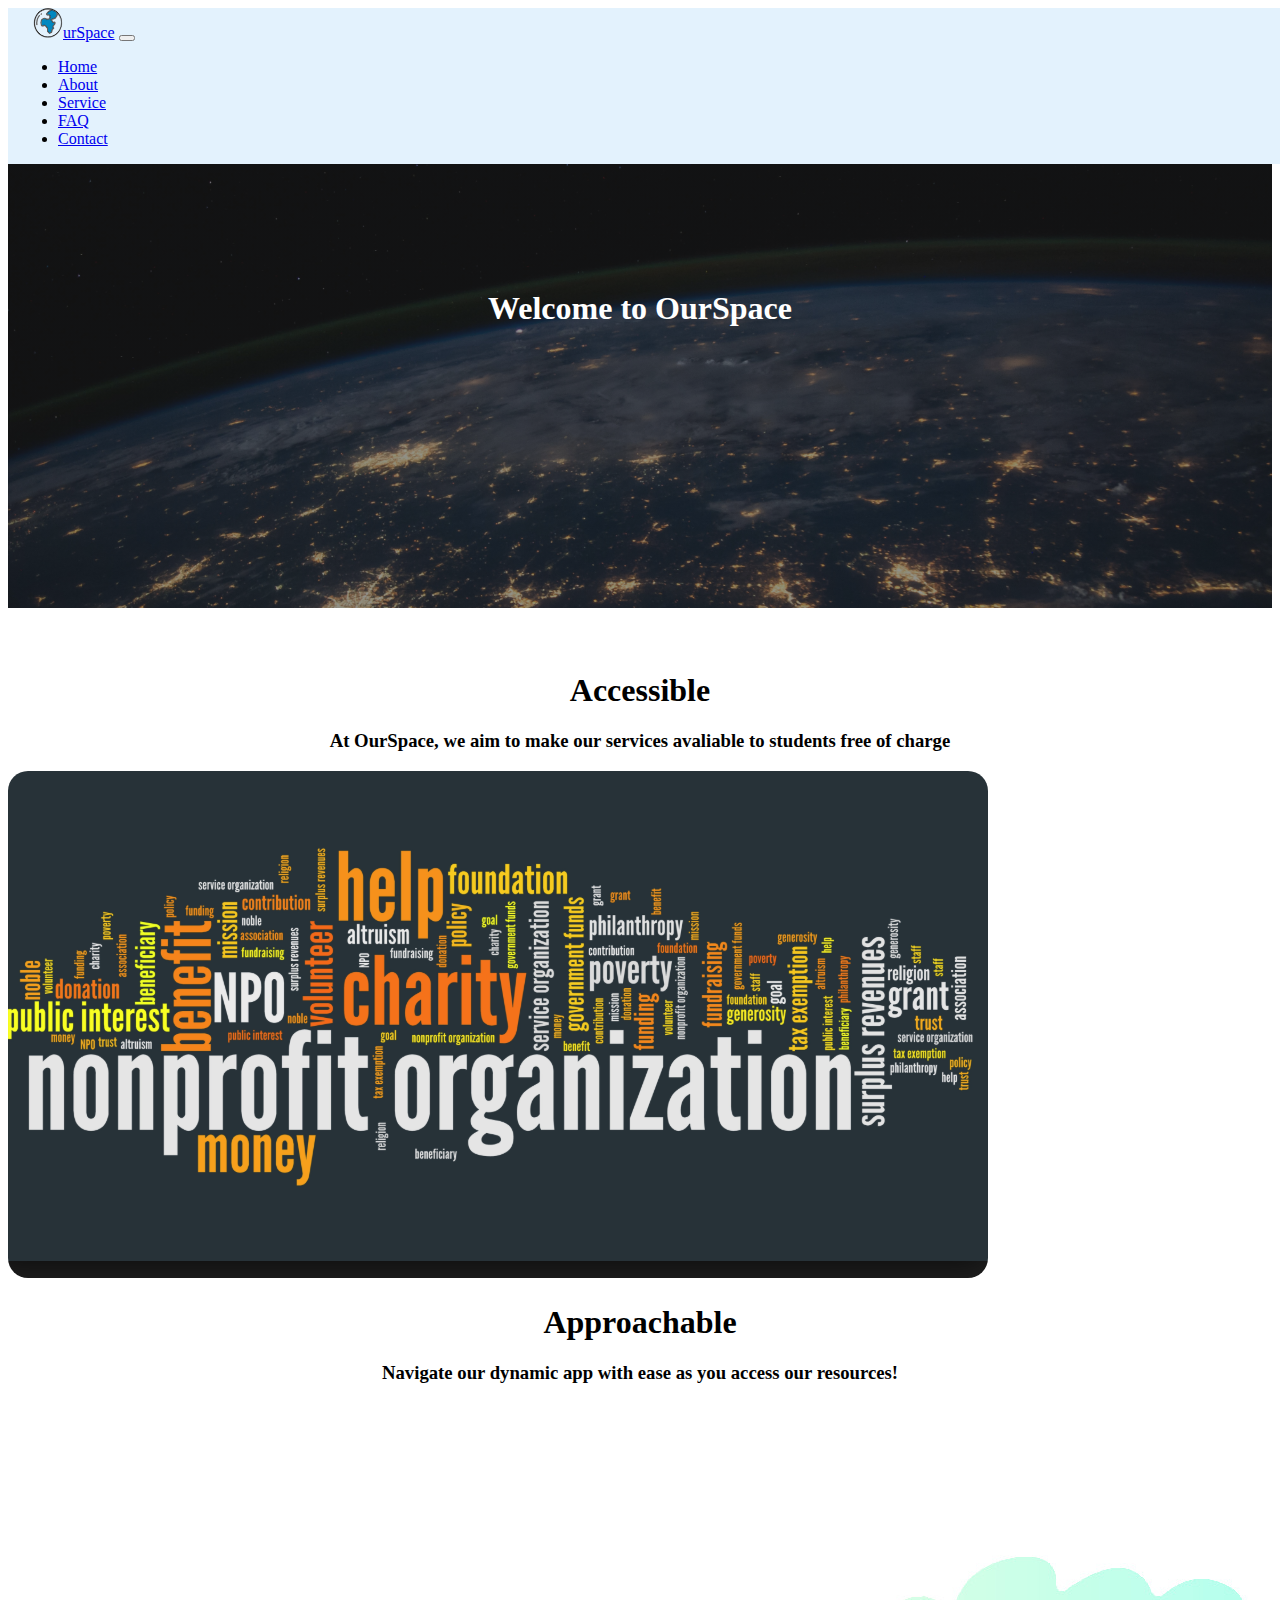
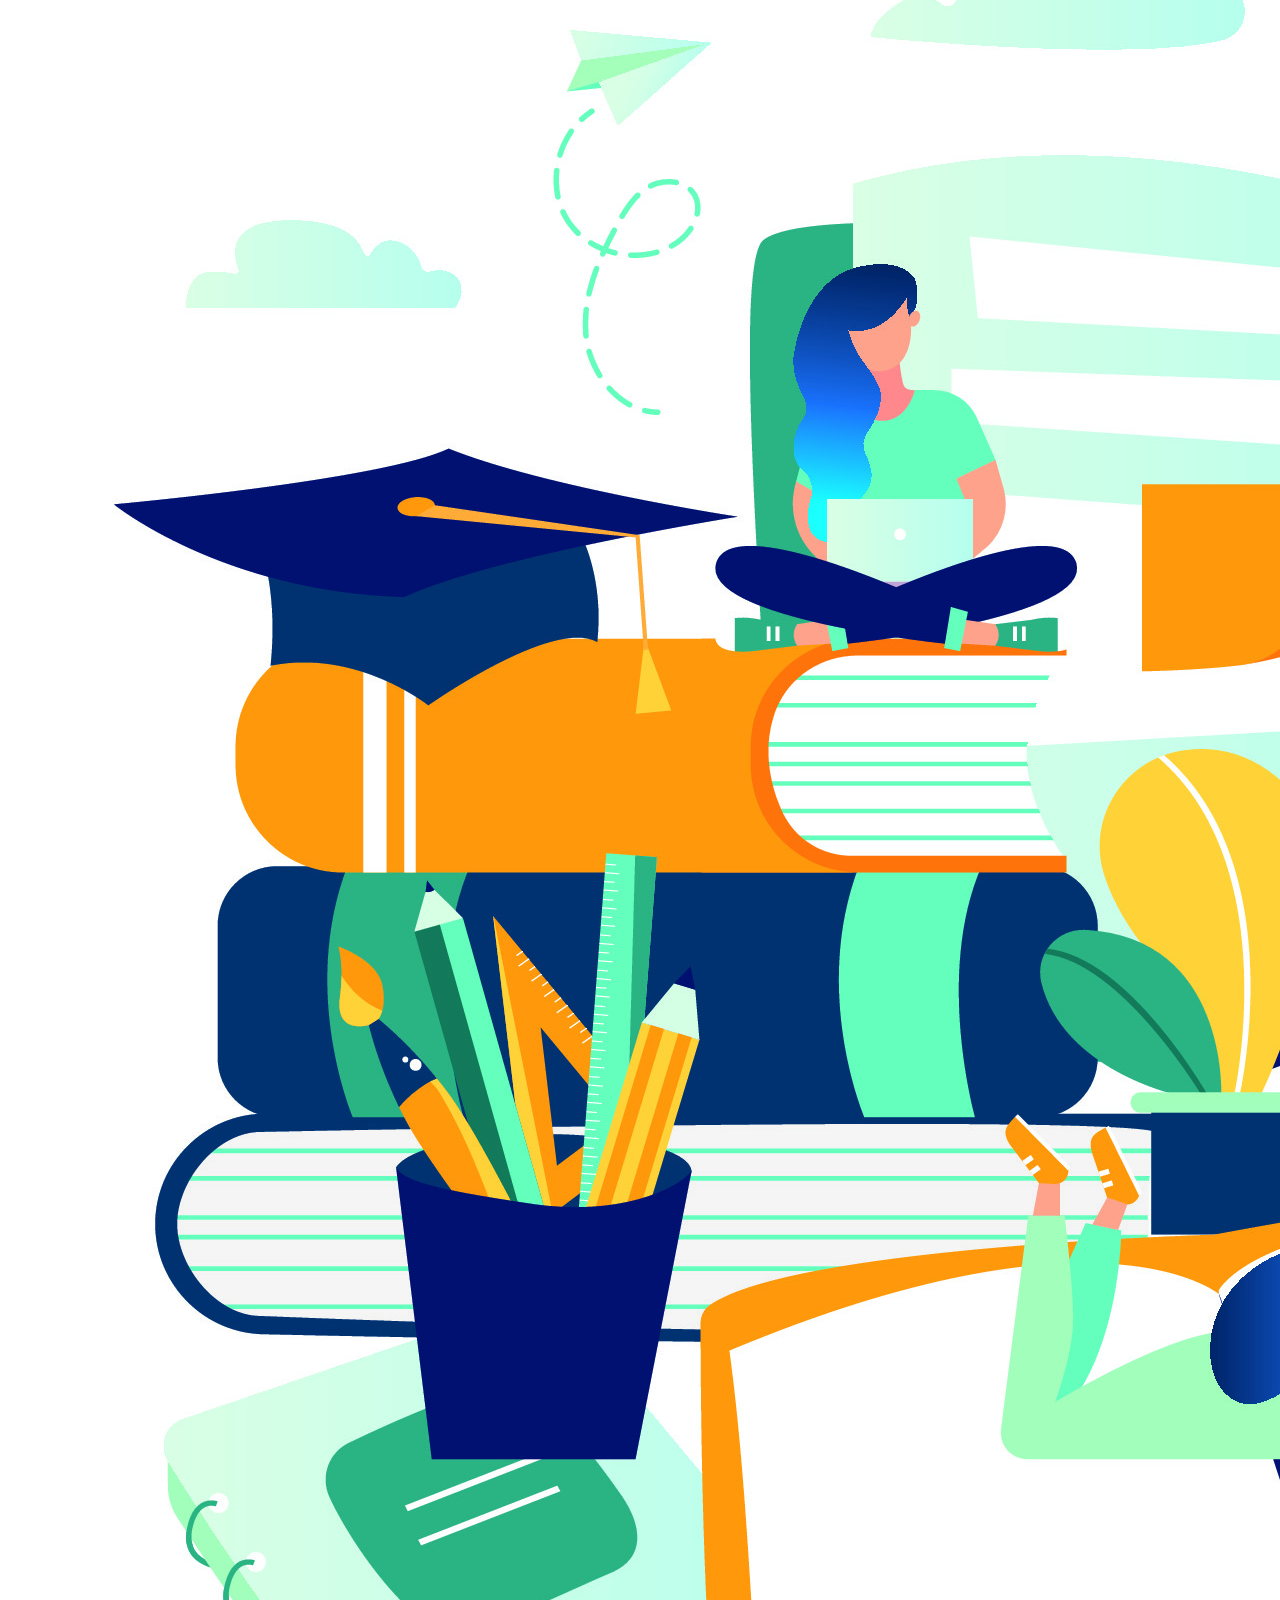
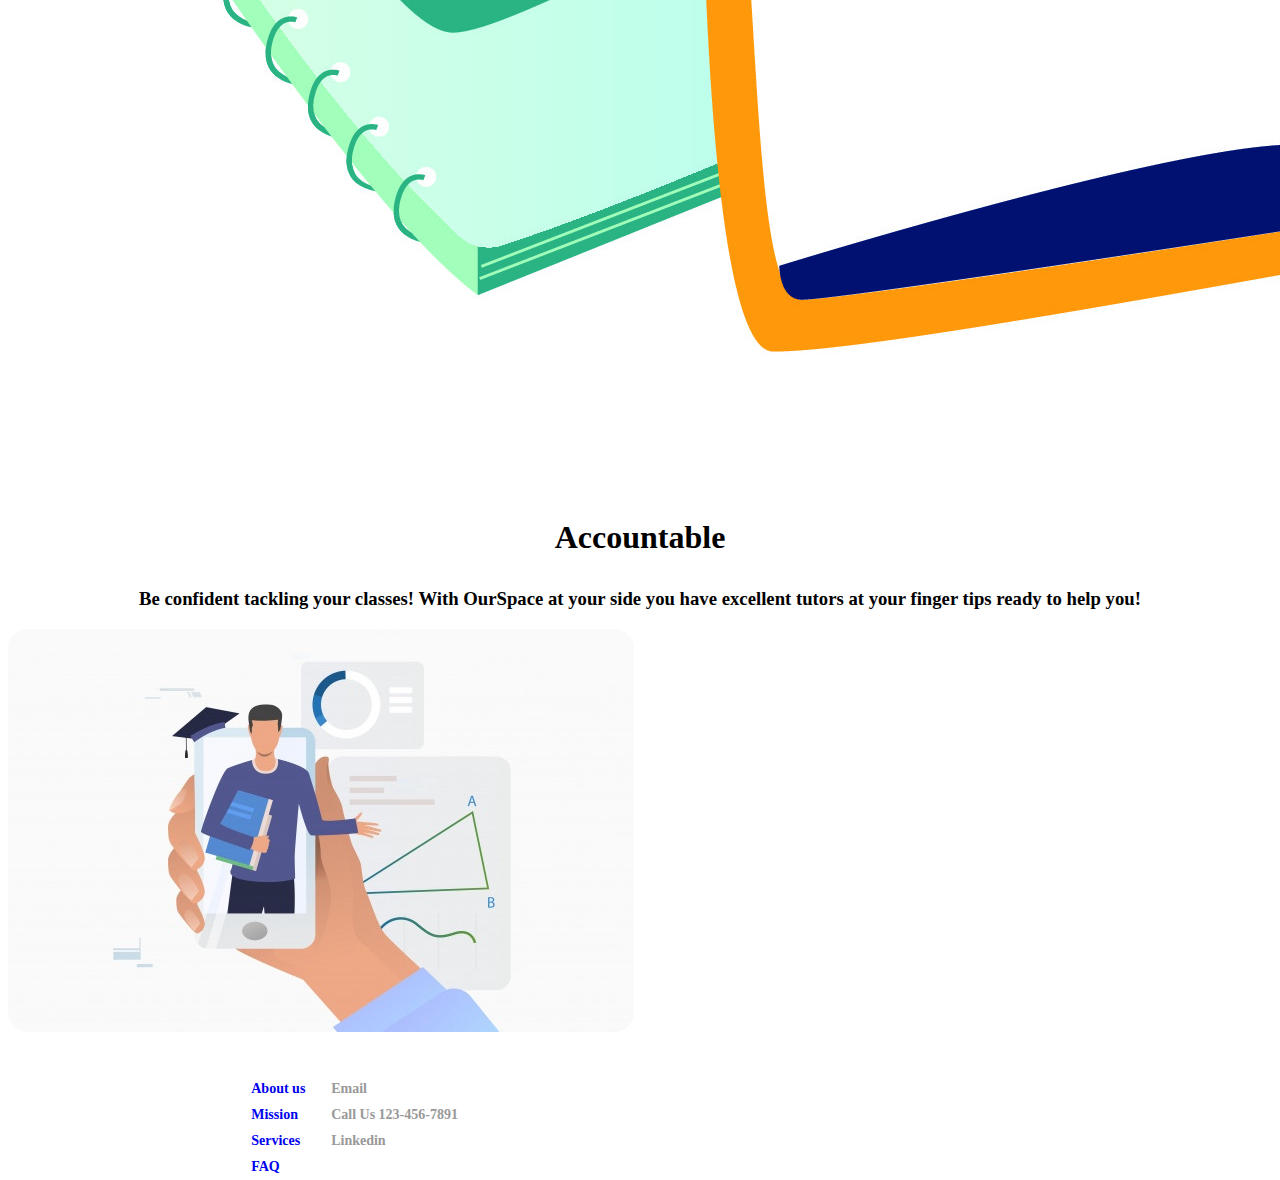
==== commit 78500184: "added image" ====
--- a/index.html
+++ b/index.html
@@ -92,7 +92,7 @@
             <h3 class="text-center">Be confident tackling your classes! With OurSpace at your side you have excellent tutors at your finger tips ready to help you!</h3>
         </div>
         <div class="col-md-6 order-md-1">
-                <img src="Background.jpg" class="img-fluid roundedBorder">
+                <img src="tutors.jpeg" class="img-fluid roundedBorder">
         </div>
     </div>
     
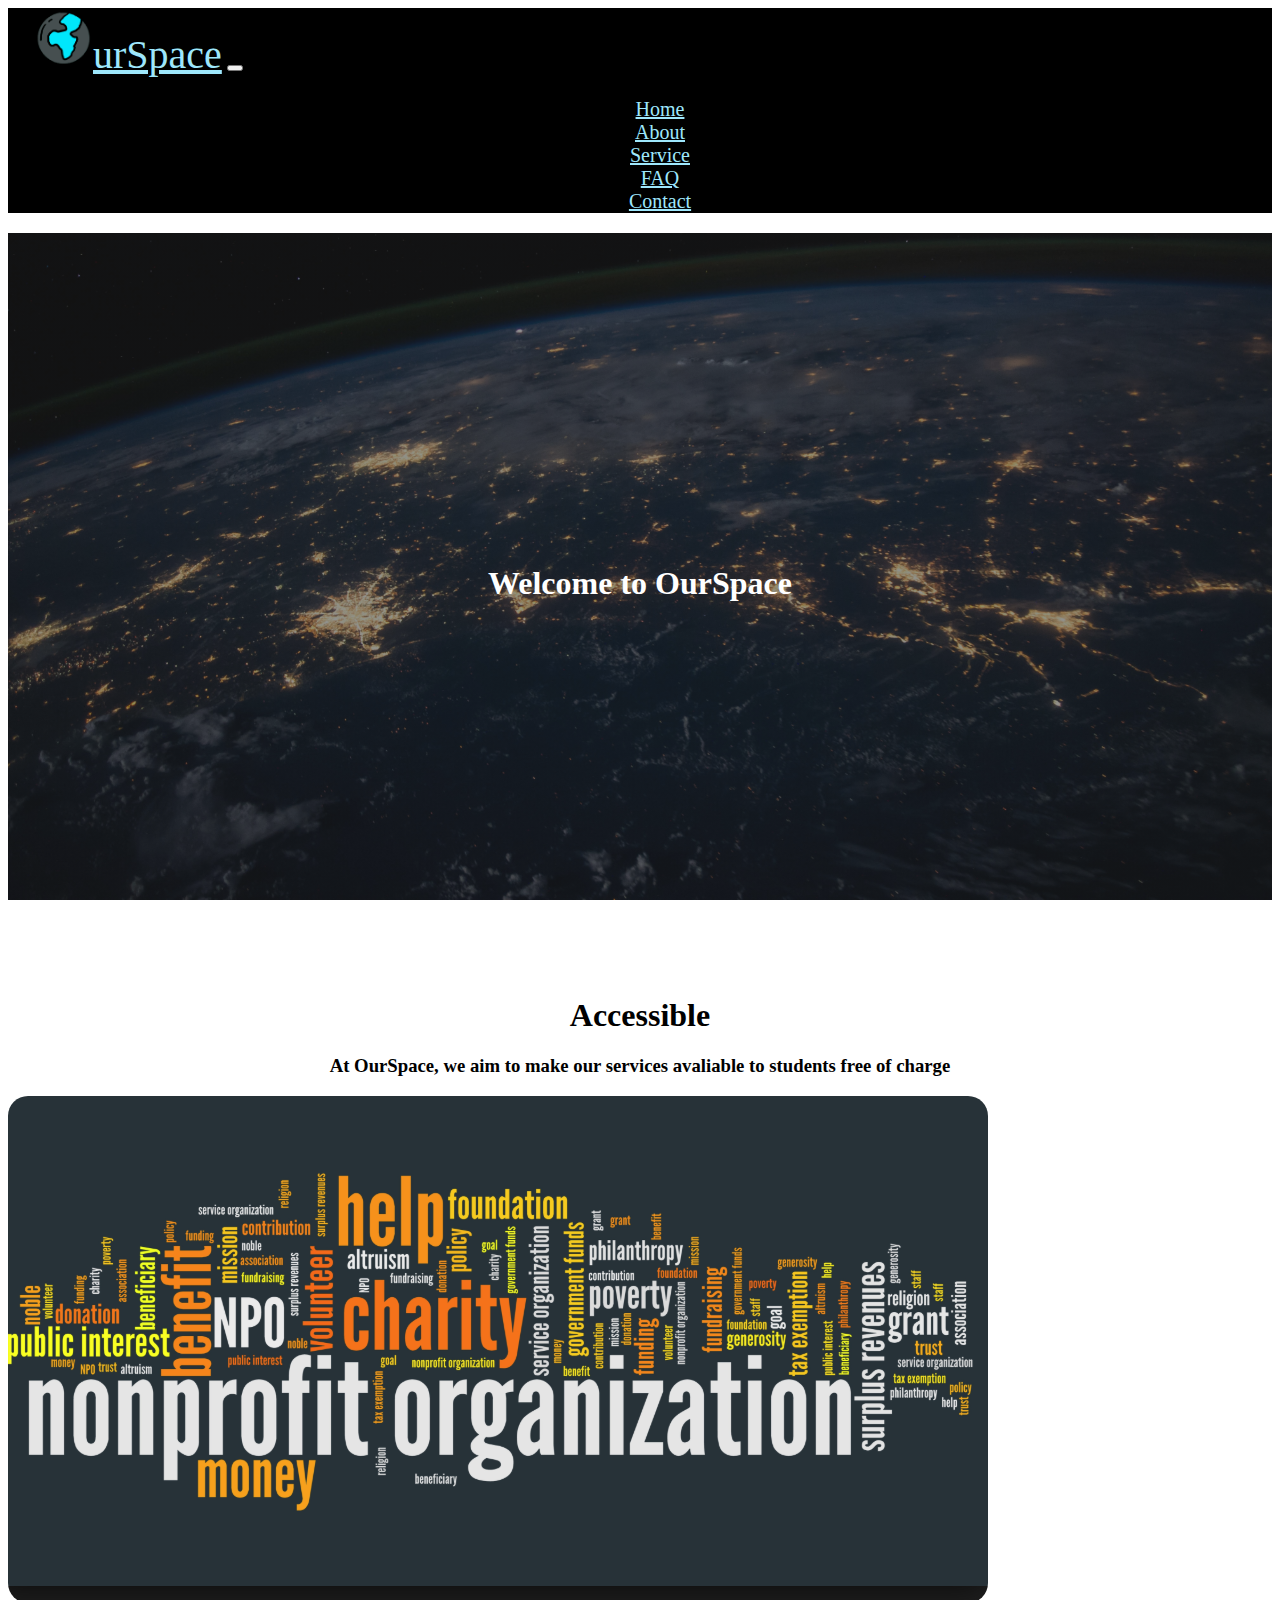
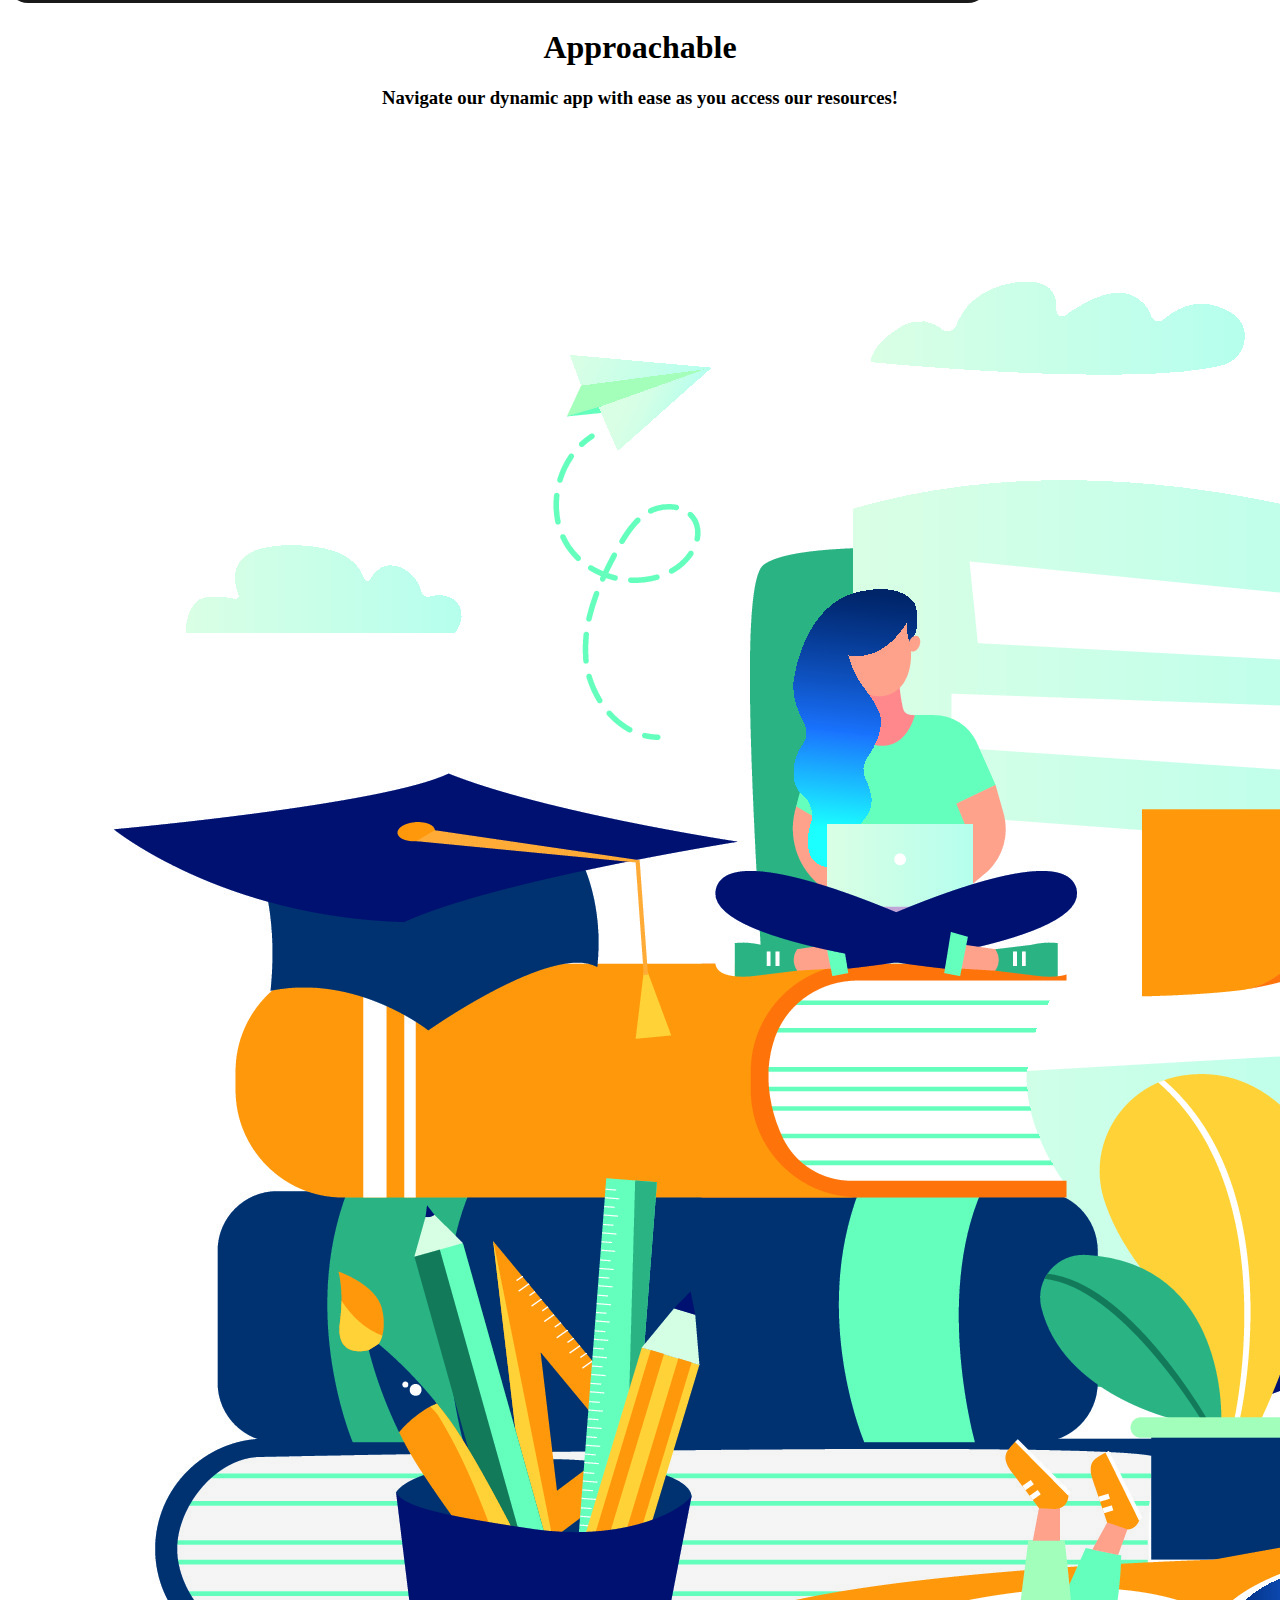
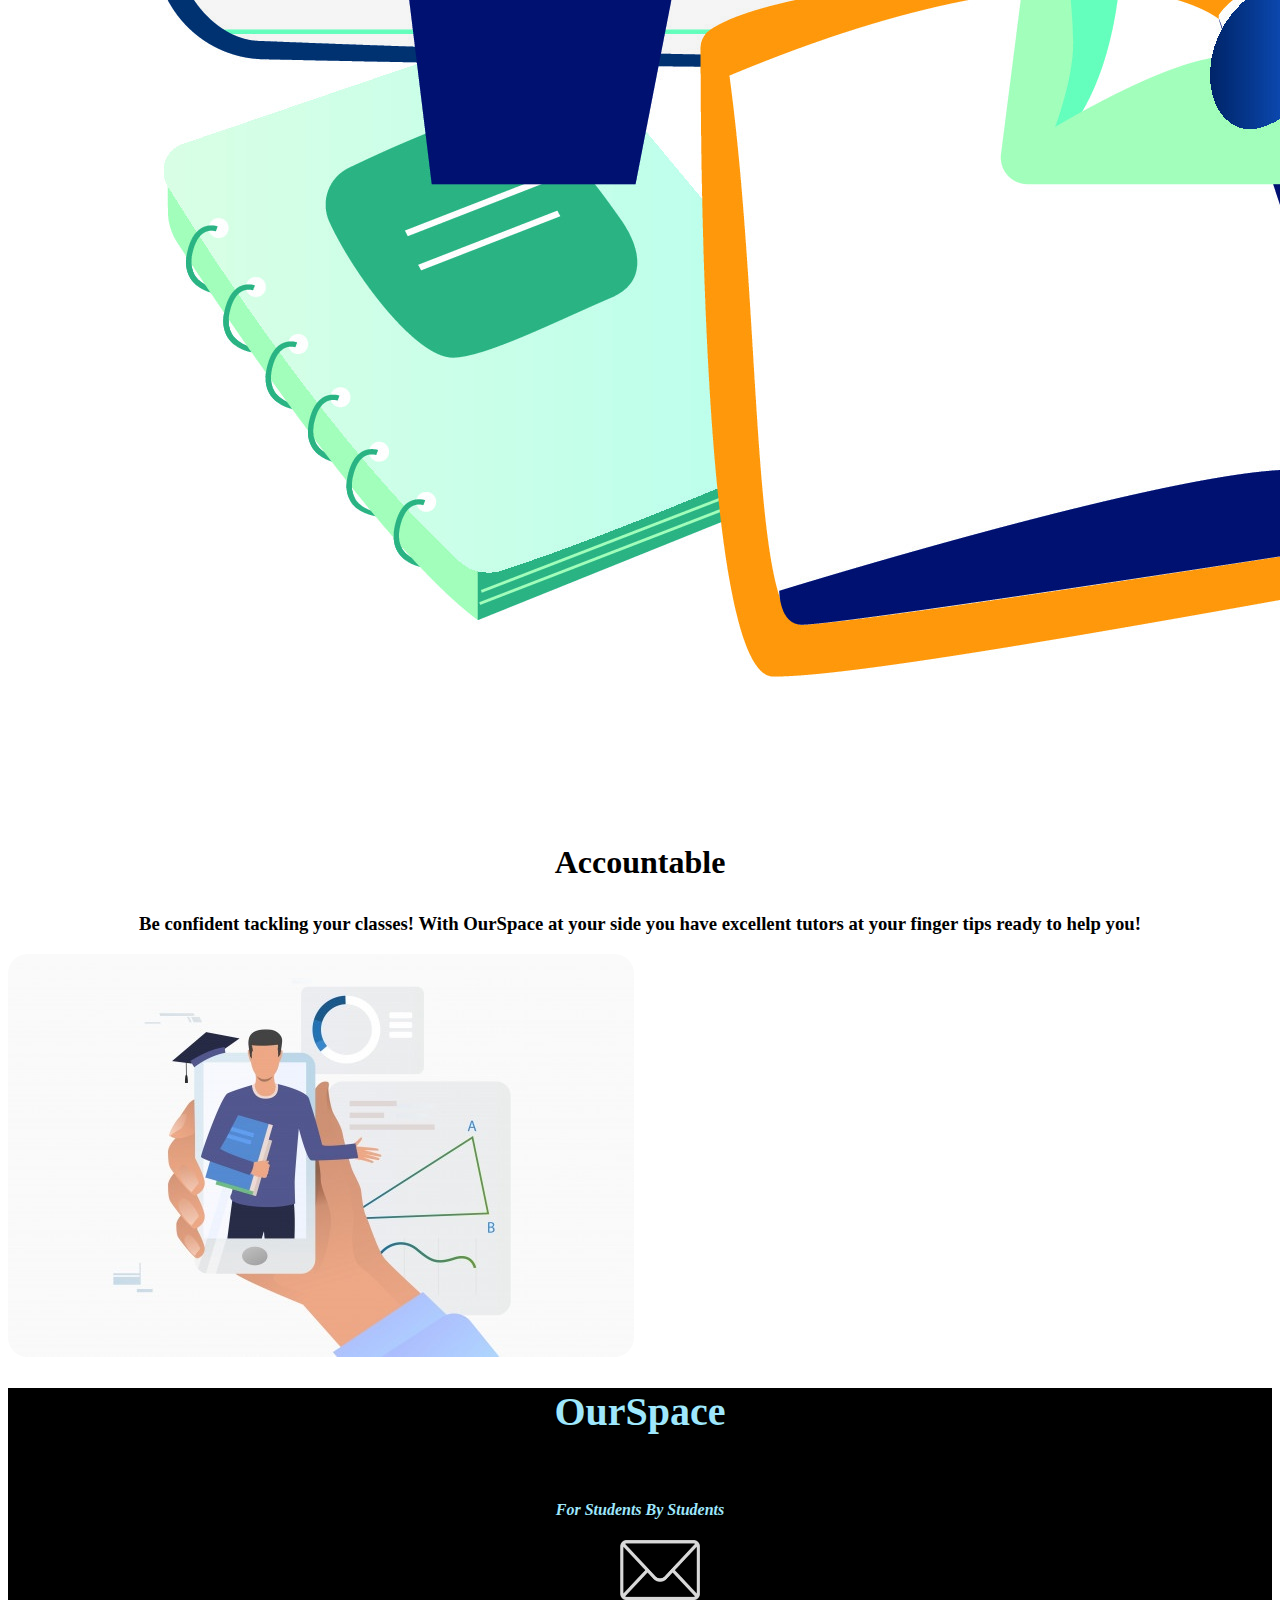
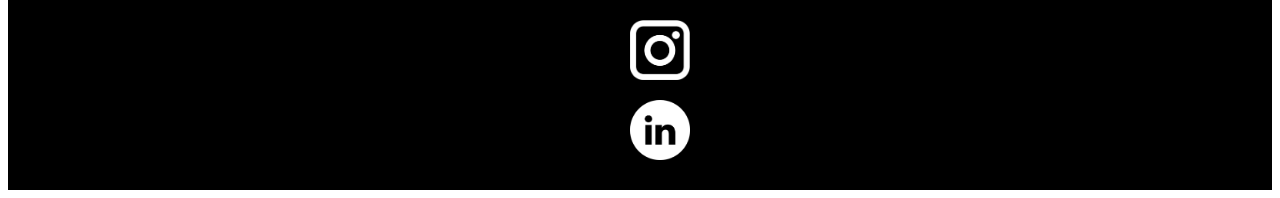
==== commit 014f449b: "web" ====
--- a/index.html
+++ b/index.html
@@ -9,42 +9,43 @@
     rel="stylesheet"
     integrity="sha384-BmbxuPwQa2lc/FVzBcNJ7UAyJxM6wuqIj61tLrc4wSX0szH/Ev+nYRRuWlolflfl"
     crossorigin="anonymous"
-/>
-<link href="style.css" rel="stylesheet">
-<link rel="icon" href="logo.PNG">
+    />
+
+    <link href="style.css" rel="stylesheet">
+    <link rel="icon" href="logo.PNG">
 
 </head>
 
 <body>
 <div>
-<nav class="navbar navbar-expand-sm navbar-light" style="background-color: #e3f2fd;"> 
-    <a href="index.html" class="navbar-brand"><img src="logo.PNG" height=30 width=30 class=ml-10>urSpace</a> <!-- navbar class and navbar-brand are classes in BS--> 
-
-    <button class="navbar-toggler" data-bs-toggle="collapse" data-bs-target="#navbarmenu"> <!-- This button is used when screen size becomes small-->
-        <span class="navbar-toggler-icon"></span>
-    </button>  
-
-    <div class="collapse navbar-collapse" id="navbarmenu"> <!-- Different parts of the nav bar, put into a div class to make a collapsable menu-->
-        <ul class="navbar-nav mr-auto">
-            <li class="nav-item"> 
-                <a class="nav-link" href="index.html"> Home</a>
-            </li>
-            <li class="nav-item"> 
-                <a class="nav-link" href="about.html"> About</a>
-            </li>
-            <li class="nav-item"> 
-                <a class="nav-link" href="product.html"> Service</a>
-            </li>
-            <li class="nav-item"> 
-                <a class="nav-link" href="FAQ.html"> FAQ</a>
-            </li>
-            <li class="nav-item"> 
-                <a class="nav-link" href="contact.html"> Contact</a>
-            </li>
-        </ul>
-    </div>
-
-</nav>
+    <nav class="navbar fixed-top navbar-expand-sm" style="background-color: rgb(0, 0, 0)"> 
+        <a href="index.html" class="navbar-brand" style="font-size: 40px"><img src="logo.PNG" height="60" width="60" class="ml-10">urSpace</a> <!-- navbar class and navbar-brand are classes in BS--> 
+    
+        <button class="navbar-toggler navbar-dark" data-bs-toggle="collapse" data-bs-target="#navbarmenu"> <!-- This button is used when screen size becomes small-->
+            <span class="navbar-toggler-icon"></span>
+        </button>  
+    
+        <div class="collapse navbar-collapse" id="navbarmenu"> <!-- Different parts of the nav bar, put into a div class to make a collapsable menu-->
+            <ul class="navbar-nav ms-auto">
+                <li class="nav-item"> 
+                    <a class="nav-link" href="index.html"> Home</a>
+                </li>
+                <li class="nav-item"> 
+                    <a class="nav-link" href="about.html"> About</a>
+                </li>
+                <li class="nav-item"> 
+                    <a class="nav-link" href="product.html"> Service</a>
+                </li>
+                <li class="nav-item"> 
+                    <a class="nav-link" href="FAQ.html"> FAQ</a>
+                </li>
+                <li class="nav-item"> 
+                    <a class="nav-link" href="contact.html"> Contact</a>
+                </li>
+            </ul>
+        </div>
+    
+    </nav>
  
 <section class="hero">
     <div class="container-fluid">
@@ -65,11 +66,12 @@
     </div>
 </div>
 -->
+
 <div class="container">
     <div class="row mt-4">
-        <div class="col-md-6 order-md-2">
+        <div class="col-md-6 order-md-2 align-self-center">
             <h1 class="text-center"><strong>Accessible</strong></h1>
-            <h3 class="text-center">At OurSpace, we aim to make our services avaliable to students free of charge  </h3>
+            <h3 class="text-center">At OurSpace, we aim to make our services avaliable to students free of charge </h3>
         </div>
         <div class="col-md-6 order-md-1">
             <img src="non-profit.png" class="img-fluid roundedBorder">
@@ -77,8 +79,8 @@
     </div>
 
     <div class="row mt-4">
-        <div class="col-md-6 order-md-1">
-                <h1 class=text-center><strong>Approachable</strong></h1>
+        <div class="col-md-6 order-md-1 align-self-center">
+                <h1 class="text-center align-baseline"><strong>Approachable</strong></h1>
                 <h3 class=text-center>Navigate our dynamic app with ease as you access our resources!</h3>
         </div>
             <div class="col-md-6 order-md-2">
@@ -87,7 +89,7 @@
     </div>
 
     <div class="row mt-4">
-        <div class="col-md-6 order-md-2">
+        <div class="col-md-6 order-md-2 align-self-center">
             <h1 class="text-center"><strong>Accountable</strong></p>
             <h3 class="text-center">Be confident tackling your classes! With OurSpace at your side you have excellent tutors at your finger tips ready to help you!</h3>
         </div>
@@ -105,42 +107,47 @@
 crossorigin="anonymous"
 ></script> 
 
-<div class="footer">
+<div class="footer navbar-fixed-bottom">
 
-<div class="container">
-    <div class="row mt-4"> 
-        <div class="col">
-            
-            <h1 class="mt-4" style="font-size:100%;" >OurSpace</h1>
-            <br>
-             <h1> For Students By Students</h1>
+    <div class="container">
+        <div class="row mt-4"> 
+            <div class="col-md-4">
+                
+                <h1 class="mt-4" style="font-size:40px;">OurSpace</h1>
+                <br>
+                <h4 class="mb-5"><i>For Students By Students</i></h4>
 
-        </div>
+            </div>
 
-        <div class="col">
-            <h1>Company</h1>
-            <ul class="footLink">
-                <li><a href="about.html"> About us</a></li>
-                <li><a href="about.html"> Mission</a></li>
-                <li><a href="product.html"> Services</a></li>
-                <li class="mb-2"><a href="FAQ.html"> FAQ</a></li>
-            </ul>
-        </div>
-        <div class="col">
-            <h1>Contact</h1>
-            <ul>
-                <li>Email</li>
-                <li>Call Us 123-456-7891</li>
-                <li>Linkedin</li>
-            </ul>
-        </div>
+            <div class="col-md-2 mt-5 ml-4">
+                <ul id="footer">
+                    <li><a href="mailto:ourspaceofficialcontact@gmail.com" target="_blank">
+                        <img src="gmailLogo.png" height=60 width =80 alt="Gmail Logo">
+                    </li></a>
+                </ul>
+            </div>
+            <div class="col-md-2 mt-5">
+                <ul id="footer">
+
+                    <li><a href="https://www.instagram.com/ourspaceofficial/" target="_blank">
+                        <img src="instagramLogo.png" height=60 width =60 alt="Instagram Logo">
+                    </li></a>
+                </ul>
+            </div>
+
+            <div class="col-md-2 mt-5">
+                <ul id="footer">
+
+                    <li><a href="https://www.linkedin.com/company/ourspaceofficial/" target="_blank">
+                        <img src="linkedinLogo.png" height=60 width =60 alt="LinkedIn Logo">
+                    </li></a>
+                </ul>
+            </div>
 
 
+        
+        </div>
     </div>
-
-</div>
-
-</div>
 </div>
 </body>
 
--- a/style.css
+++ b/style.css
@@ -7,19 +7,35 @@
 }
 
 .navbar{
-    position:fixed;
     width:100%;
     z-index:1;
+    font-size: 20px;
 }
 
 #navbarmenu {
-    padding-left: 10px;
+    font-size: 20px;
+}
+
+.navbar .navbar-brand {
+    color:#9ee7fc;
+}
+
+.navbar .navbar-collapse {
+    text-align: center;
+}
+
+.navbar .navbar-nav .nav-item .nav-link {
+    color:#9ee7fc;
+}
+
+.navbar .navbar-toggler .navbar-toggler-item {
+    color: white;
 }
 
 .hero {
     color: white;  
     width: 100%;
-    height: 600px;
+    height: 700px;
     background: linear-gradient(rgba(36, 36, 36, 0.5), rgba(36, 36, 36, 0.5)),
         url("Background.jpg");
     background-repeat: no-repeat;
@@ -61,66 +77,16 @@
     border-radius: 20px;
 }
 
-/* Beginning of footer code */
-.footer { /* Reference link for footer code (CSS & HTML: https://codepen.io/hari2609/pen/MWYVeGm */
-    position: relative;
-    width: 100%;
-    background-color: rgb(69, 69, 85);    
-    height: 20%;
-}
-
-.footer .col {
-    float: left;
-    box-sizing: border-box;
-    -webkit-box-sizing: border-box;
-    -moz-box-sizing: border-box;
-    padding: 0px, 20px, 20px, 20px;
-}
-
-.footer .col h1 {
-    margin-top: 15px;
-    padding: 0;
-    font-family: inherit;
-    font-size: 12px;
-    line-height: 17px;
-    padding: 0px, 20px, 20px, 20px;
-    color: white;
-    font-weight: normal;
-    text-transform: uppercase;
-    letter-spacing:.25em;
-}
-
-.footer .col ul {
+.footer {
+    background-color: black;
+    color: #9ee7fc;
+    text-align: center;
+    padding-bottom: 10px;
+}
+
+ul {
     list-style-type: none;
-    margin: 0;
-    padding: 0;
-    display: inline-block;
-    text-align: left;
-}
-
-.footer .col ul li {
-    color: #999999;
-    font-size: 14px;
-    font-family: inherit;
-    font-weight: bold;
-    padding: 5px 0px 5px 0px;
-    cursor: pointer;
-    transition: .2s;
-    -webkit-transition: .2s;
-    -moz-transition: .2s;
-}
-
-.bottomMargin {
-    margin-bottom: 15px
-}
-
-.footer .col ul li:hover {
-    color: #ffffff;
-    transition: .1s;
-    -webkit-transition: .1s;
-    -moz-transition: .1s;
-} 
-/* End of footer code */
+}
 
 /* About Section */
 
@@ -139,7 +105,6 @@
 
 .text-pad{
     padding-top:225px;
-  
 }
 
 .nav-pad{
@@ -162,15 +127,17 @@
     margin-right:auto;
 }
 
-  .img-container{
-    position:relative;
-    display:inline-block;
-    margin-left:25px;
-
-  }
-  .img-container img{
+.img-container{
+position:relative;
+display:inline-block;
+margin-left:25px;
+
+}
+
+.img-container img{
     display:block;
 }
+
    .img-container .overlay{
     position:absolute;
     border-radius: 50%;
@@ -184,13 +151,16 @@
     margin-left:auto;
     margin-right:auto;
   }
+
   .img-container:hover .overlay{
-    opacity:.8;
+    opacity:.925;
   }
+
   .overlay span{
     position:absolute;
     top:50%;
     left:50%;
+    padding-left:20px;
     transform:translate(-50%,-50%);
     color:#fff;
   }
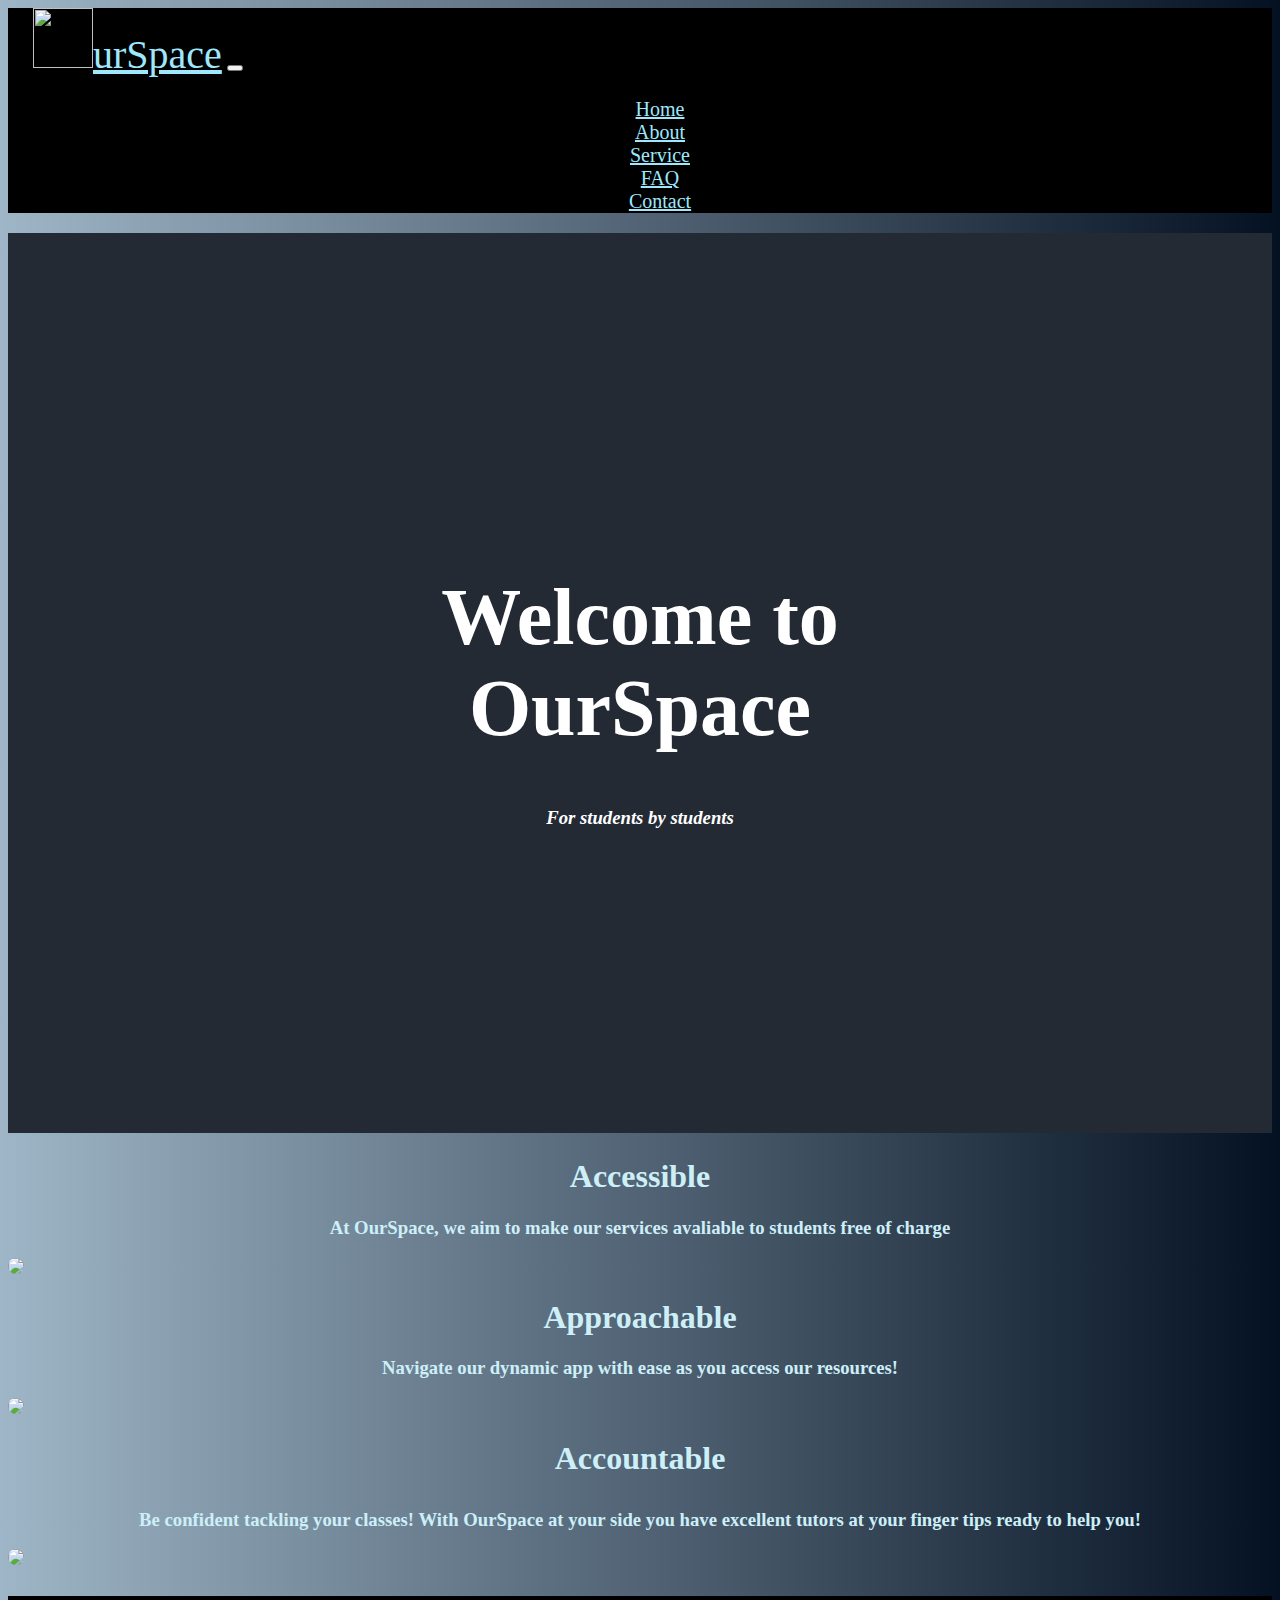
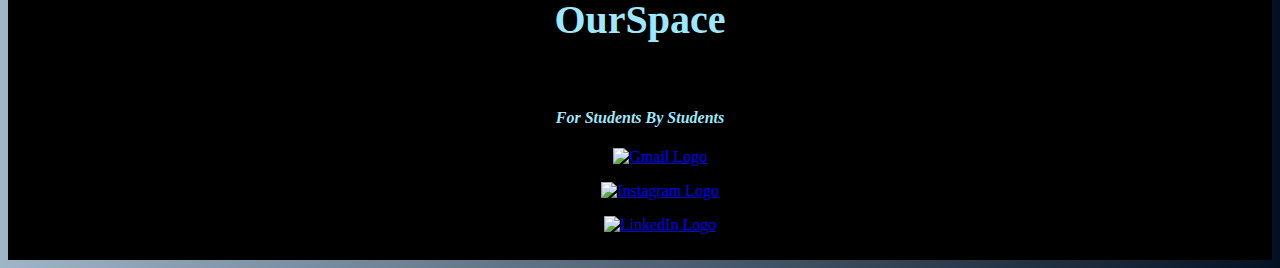
==== commit 324383b7: "Changes" ====
--- a/index.html
+++ b/index.html
@@ -16,8 +16,9 @@
 
 </head>
 
-<body>
+<body class="gradient-background">
 <div>
+
     <nav class="navbar fixed-top navbar-expand-sm" style="background-color: rgb(0, 0, 0)"> 
         <a href="index.html" class="navbar-brand" style="font-size: 40px"><img src="logo.PNG" height="60" width="60" class="ml-10">urSpace</a> <!-- navbar class and navbar-brand are classes in BS--> 
     
@@ -48,11 +49,12 @@
     </nav>
  
 <section class="hero">
-    <div class="container-fluid">
+        <video autoplay loop muted src="video.mp4" type="video/mp4" class="video"></video>
+        <div class="container-fluid">
         <div class="row">
-            <div class="col-xs-12 p-5 text-center center">
+            <div class="col-md-12 p-5 text-center overlay">
                 <h1>Welcome to OurSpace</h1>
-                <h3></h3>
+                <i><h3>For students by students</i></h3>
             </div>
         </div>
     </div>
--- a/style.css
+++ b/style.css
@@ -1,43 +1,125 @@
-.box{
-    border:10px solid black;
-}
-
-.ml-10{
-    margin-left:25px;
-}
-
-.navbar{
-    width:100%;
-    z-index:1;
-    font-size: 20px;
-}
-
-#navbarmenu {
-    font-size: 20px;
-}
-
-.navbar .navbar-brand {
-    color:#9ee7fc;
-}
-
-.navbar .navbar-collapse {
-    text-align: center;
-}
-
-.navbar .navbar-nav .nav-item .nav-link {
-    color:#9ee7fc;
-}
-
-.navbar .navbar-toggler .navbar-toggler-item {
-    color: white;
-}
-
 .hero {
     color: white;  
     width: 100%;
-    height: 700px;
+    height: 100vh;
+    background-position: center;
+    background-size: 100%;
+    background-attachment: fixed;
+    margin-bottom: 4rem;
+    justify-content: center;
+    align-items: center;
+    z-index:0;
+    display:inline-block;
+    position:relative;
+    margin:auto;
+}
+
+.overlay {
+    display:inline-block;
+    position: absolute;
+    z-index:1;
+    text-align: center;
+    padding: 20px;
+    left: 50%;
+    top: 50%;
+    -webkit-transform: translateX(-50%) translateY(-50%);
+    transform: translateX(-50%) translateY(-50%);
+}
+
+.hero h1 {
+    font-size:80px;
+}
+ 
+.gradient-background {
+    background-image:linear-gradient(to right,rgba(115, 149, 174, 0.692),rgb(4, 17, 34));
+    color:#cdeff8;
+}
+
+.box{
+    border:10px solid black;
+}
+
+.ml-10{
+    margin-left:25px;
+}
+
+.navbar{
+    width:100%;
+    z-index:2;
+    font-size: 20px;
+}
+
+#navbarmenu {
+    font-size: 20px;
+}
+
+.navbar .navbar-brand {
+    color:#9ee7fc;
+}
+
+.navbar .navbar-collapse {
+    text-align: center;
+}
+
+.navbar .navbar-nav .nav-item .nav-link {
+    color:#9ee7fc;
+}
+
+.navbar .navbar-toggler .navbar-toggler-item {
+    color: white;
+}
+
+
+.center{
+    display: block;
+    margin-left: auto;
+    margin-right: auto;
+    
+}
+
+.text-center {
+    text-align:center
+    
+}
+
+.logoMain {
+    width: 30%;
+}
+
+.imageSize{
+    width:50%;
+}
+
+.centerText {
+    padding-top:10rem;
+    padding-bottom:10rem;
+}
+
+.roundedBorder {
+    border-radius: 20px;
+}
+
+.footer {
+    background-color: black;
+    color: #9ee7fc;
+    text-align: center;
+    padding-bottom: 10px;
+    max-width:100%;
+}
+
+ul {
+    list-style-type: none;
+}
+
+/* About Section */
+
+/* our Mission Section */
+.mission {
+    color: white;  
+    width: 100%;
+    height: 100vh;
     background: linear-gradient(rgba(36, 36, 36, 0.5), rgba(36, 36, 36, 0.5)),
-        url("Background.jpg");
+        url("mission.jpg");
     background-repeat: no-repeat;
     background-position: center;
     background-size: cover;
@@ -48,59 +130,12 @@
     align-items: center;
 }
 
-.center{
-    display: block;
-    margin-left: auto;
-    margin-right: auto;
-    
-}
-
-.text-center {
-    text-align:center
-    
-}
-
-.logoMain {
-    width: 30%;
-}
-
-.imageSize{
-    width:50%;
-}
-
-.centerText {
-    padding-top:10rem;
-    padding-bottom:10rem;
-}
-
-.roundedBorder {
-    border-radius: 20px;
-}
-
-.footer {
-    background-color: black;
-    color: #9ee7fc;
-    text-align: center;
-    padding-bottom: 10px;
-}
-
-ul {
-    list-style-type: none;
-}
-
-/* About Section */
-
-/* our Mission Section */
-.mission {
-    color:white;
-    width: 100%;
-    height: 600px;
-    background: linear-gradient(rgba(36, 36, 36, .7), rgba(36, 36, 36, .75)),
-        url("mission.jpg");
-    /*display:flex;
-    justify-content: center;
-    align-items:center;*/
-
+.mission h1 {
+    font-size:80px;
+}
+
+.mission h2 {
+    margin: 10px;
 }
 
 .text-pad{
@@ -179,13 +214,12 @@
 }
 
 .title {
-    font-family: EuclidCircular, sans-serif;
-    text-transform: uppercase;
-    font-size: 30px;
+    font-size: 70px;
     font-weight: 550;
     display: block;
-    text-align: center;
-    color:dimgray;
+    text-transform:none;
+    text-align: center;
+    color:#cdeff8;
     padding-top:100px;
 }
 
@@ -299,12 +333,16 @@
     font-family: Arial, Verdana;
     font-weight: 800;
     font-size: 2.5rem;
-    color: #091f2f;
+    color:#cdeff8;
     text-transform: uppercase;
     text-align: left;
 }
 
-.accordion-section .panel-default > .panel-heading {
+.accordion p {
+    color:#cdeff8;
+}
+
+.accordion-section .panel-default .panel-heading {
     border: 0;
     background: #f4f4f4;
     padding: 0;
@@ -332,6 +370,7 @@
 
 .accordion-section .panel-default .panel-body {
     font-size: 1.2rem;
+
 }
 
 .arrow{
@@ -346,3 +385,14 @@
     font-family:sans-serif;
 }
 
+hr {
+    background-color:#cdeff8;
+}
+
+.video {
+    width: 100%;
+    height: 100%;
+    -o-object-fit: cover;
+    object-fit: cover;
+    background:#232a34;
+}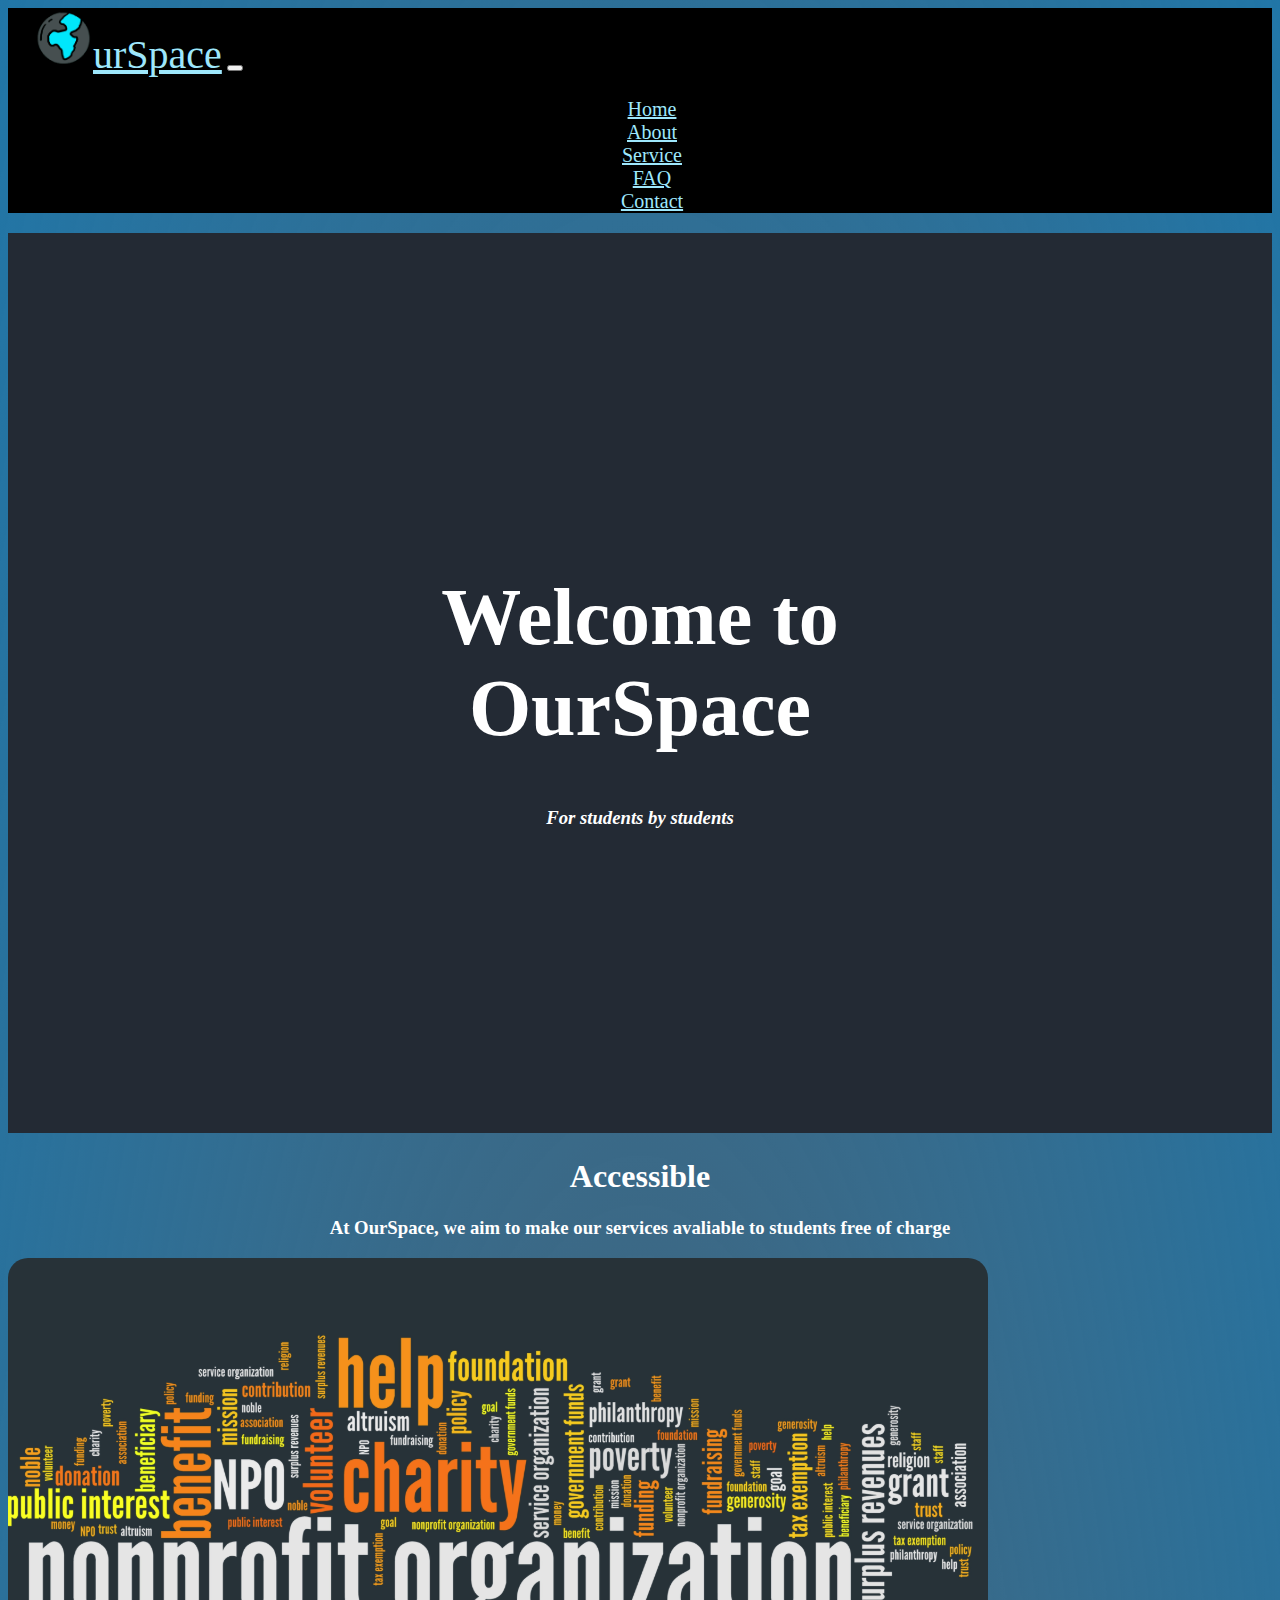
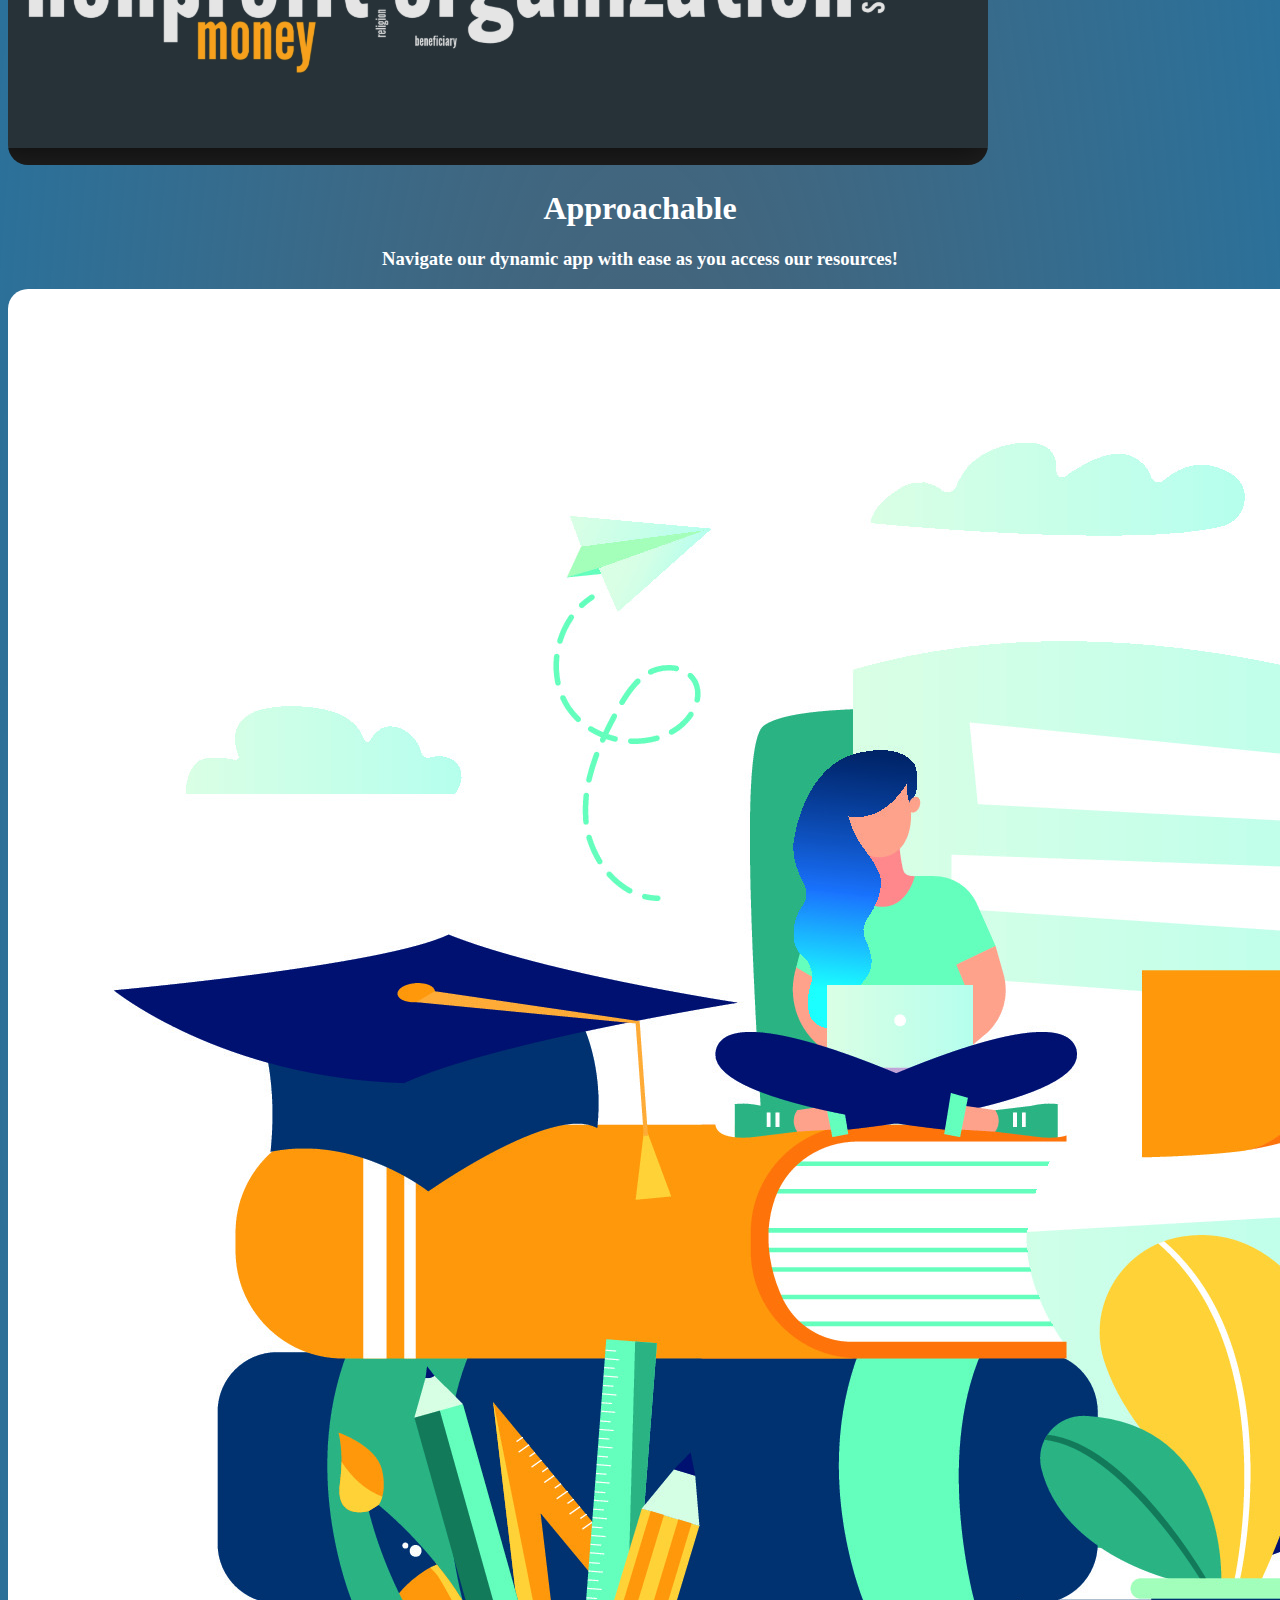
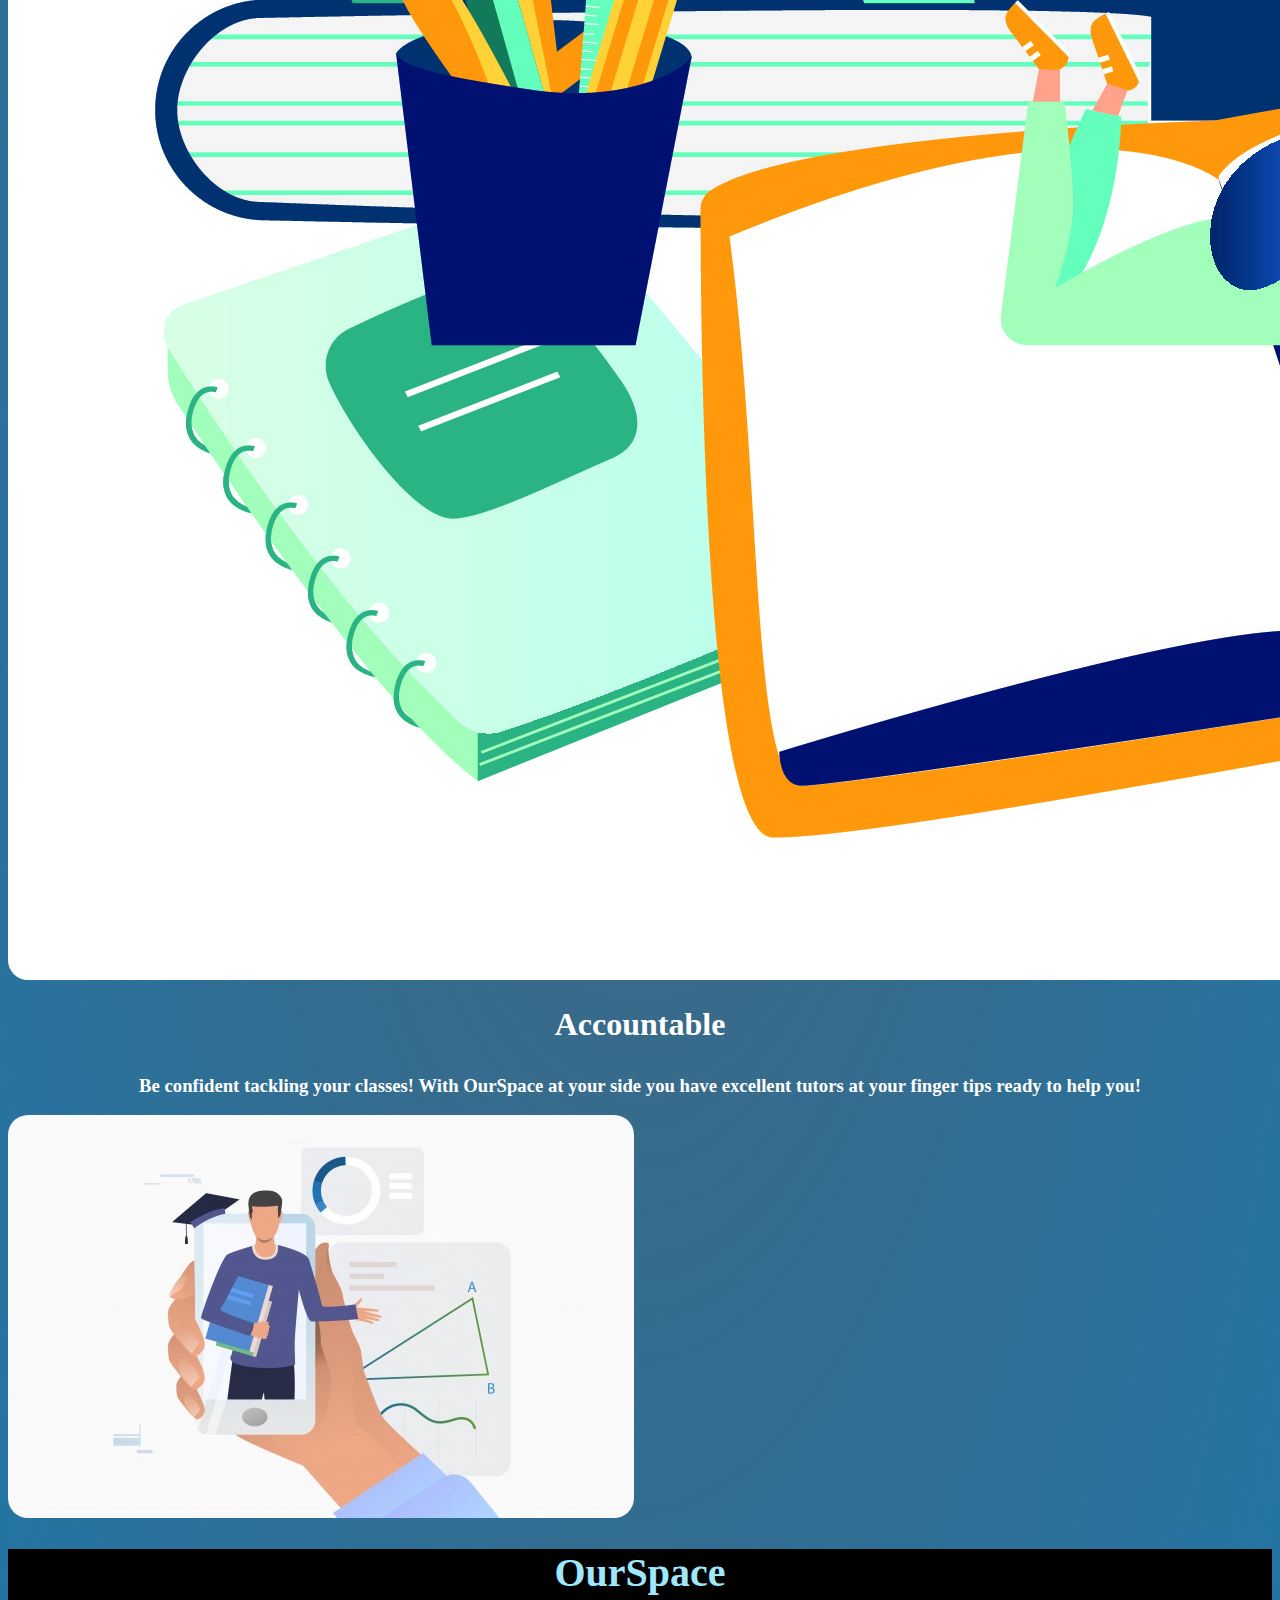
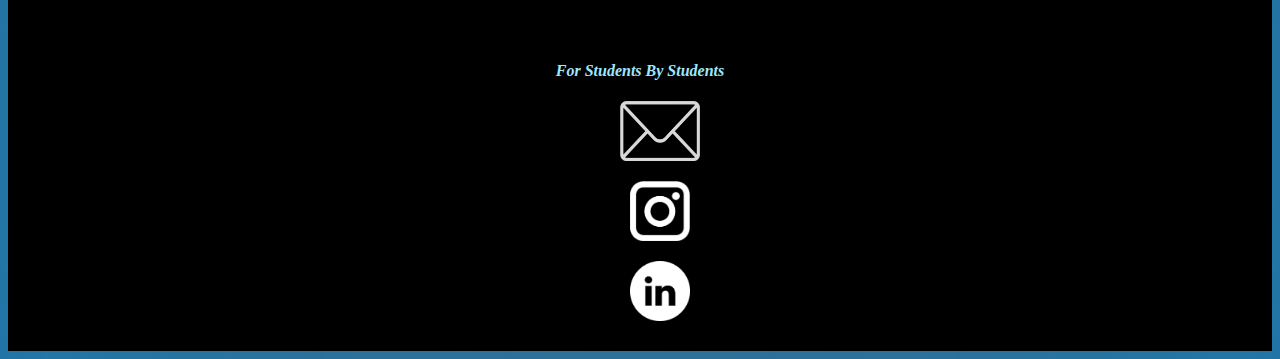
==== commit 9ac3e4d1: "changes" ====
--- a/index.html
+++ b/index.html
@@ -27,7 +27,7 @@
         </button>  
     
         <div class="collapse navbar-collapse" id="navbarmenu"> <!-- Different parts of the nav bar, put into a div class to make a collapsable menu-->
-            <ul class="navbar-nav ms-auto">
+            <ul class="navbar-nav ms-auto" style="margin-right:16px">
                 <li class="nav-item"> 
                     <a class="nav-link" href="index.html"> Home</a>
                 </li>
--- a/style.css
+++ b/style.css
@@ -1,3 +1,4 @@
+
 .hero {
     color: white;  
     width: 100%;
@@ -31,8 +32,8 @@
 }
  
 .gradient-background {
-    background-image:linear-gradient(to right,rgba(115, 149, 174, 0.692),rgb(4, 17, 34));
-    color:#cdeff8;
+    background: radial-gradient(#02223bb6,#2176a7); /*#1077cab6,#041722*/ /*#1d33afb6,#041722*/ /*#1d6dafb6,#041722*/ /*(#2830c7, #25274d)*/ /*(rgb(20, 24, 102), #25274d)*/ /*(rgba(20, 24, 102, 0.842), #25274d)*/
+    color:white;/*#cdeff8*/
 }
 
 .box{
@@ -153,34 +154,36 @@
 
 .portrait{
     position:relative;
-    display:block;
+    display:inline-block;
     width: 300px;
     height:300px;
     border-radius: 50%;
     transition: .5s ease;
     margin-left:auto;
     margin-right:auto;
+    align-self:center;
+    justify-self:center;
 }
 
 .img-container{
 position:relative;
 display:inline-block;
-margin-left:25px;
-
-}
-
+align-self:center;
+}
+
+/*
 .img-container img{
     display:block;
-}
+} */
 
    .img-container .overlay{
     position:absolute;
     border-radius: 50%;
-    top:0;
-    left:0;
+    top:150px;
+    left:150px;
     width:100%;
     height:100%;
-    background:rgb(0,170,170);
+    background:#1d1d1d;
     opacity:0;
     transition:opacity 500ms ease-in-out;
     margin-left:auto;
@@ -195,7 +198,7 @@
     position:absolute;
     top:50%;
     left:50%;
-    padding-left:20px;
+    padding-left:0px;
     transform:translate(-50%,-50%);
     color:#fff;
   }
@@ -220,17 +223,55 @@
     text-transform:none;
     text-align: center;
     color:#cdeff8;
-    padding-top:100px;
+    
 }
 
 .servicesText {
-    text-align: center;
     font-size: 20px;
-    font-family: EuclidCircular, sans-serif;
     max-width: 600px;
-    margin: 0 auto 15px;
-    width: 60%;
-    padding: 10px;
+    display:block;
+    text-align:center;
+    padding-top:20px;
+    margin:auto;
+    z-index:10;
+    color:white;
+    text-align-last: center;
+}
+
+.productImage {
+    width:100%;
+    height:100vh;
+    background: linear-gradient(rgba(36, 36, 36, 0.692), rgba(36, 36, 36, 0.767)),
+        url("stressedStudent.jpeg");
+    background-repeat: no-repeat;
+    background-position: center;
+    background-size: cover;
+    background-attachment: fixed;
+    margin-bottom: 4rem;
+    justify-content: center;
+    align-items: center;
+    display:block;
+    z-index:0;
+}
+.pad{
+    padding-top:250px;
+}
+.phoneImage {
+    width:100%;
+    height:auto;
+    background: linear-gradient(rgba(36, 36, 36, 0.692), rgba(36, 36, 36, 0.767)),
+        url("phone.jpeg");
+    background-repeat: no-repeat;
+    background-position: center;
+    background-size: cover;
+    background-attachment: fixed;
+    margin-bottom: 4rem;
+    justify-content: center;
+    align-items: center;
+    display:block;
+    z-index:0;
+    object-fit:fill;
+    padding-bottom: 10px;
 }
 
 .footLink li a{
@@ -244,15 +285,15 @@
 
 .servicesImage {
     width:200px;
-    height:auto;
     border-radius:10%;
-    
 }
 
 .servicesImageSizing {
     width: 550px;
     height: auto;
 }
+
+
 
 .faq-image{
     height:auto;
@@ -330,16 +371,15 @@
 }
 
 h2 {
-    font-family: Arial, Verdana;
     font-weight: 800;
     font-size: 2.5rem;
-    color:#cdeff8;
+    color:white;
     text-transform: uppercase;
     text-align: left;
 }
 
 .accordion p {
-    color:#cdeff8;
+    color:white;
 }
 
 .accordion-section .panel-default .panel-heading {
@@ -395,4 +435,8 @@
     -o-object-fit: cover;
     object-fit: cover;
     background:#232a34;
+}
+
+.text{
+    color:#cdeff8;
 }